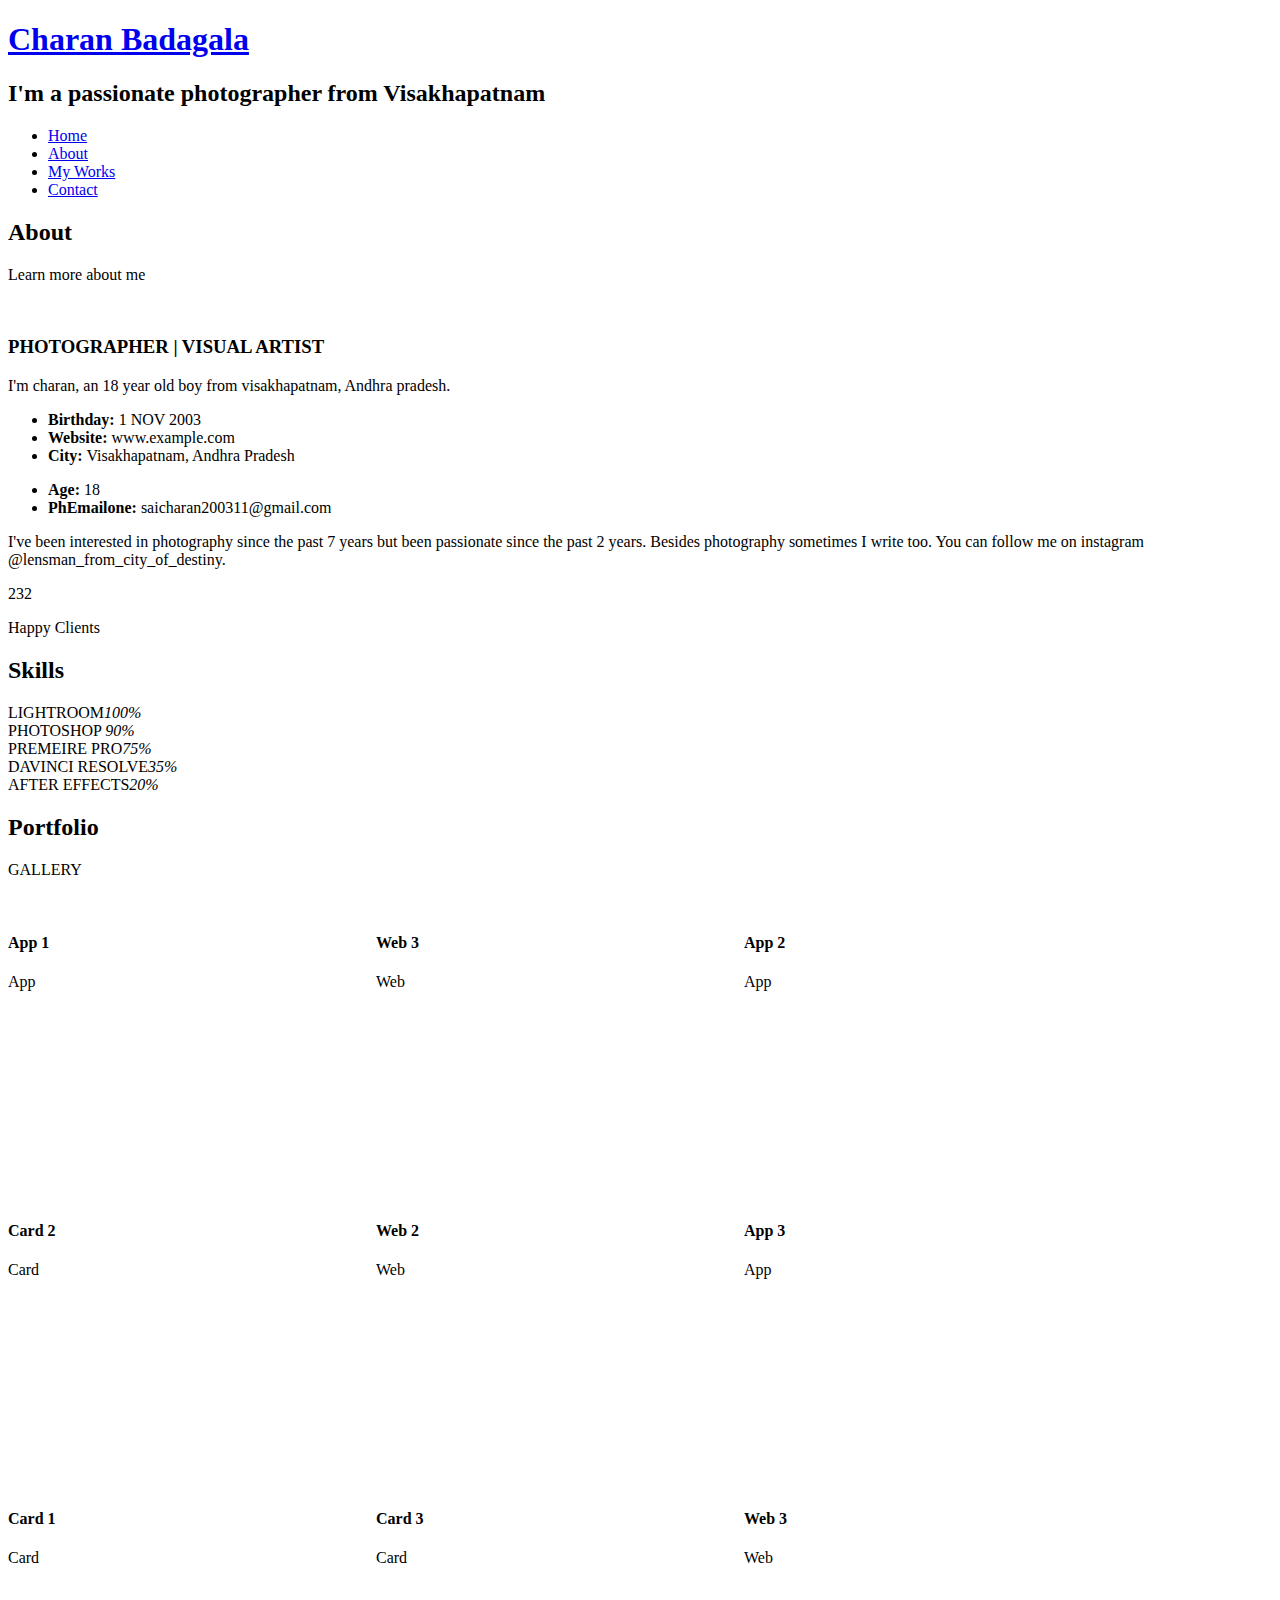
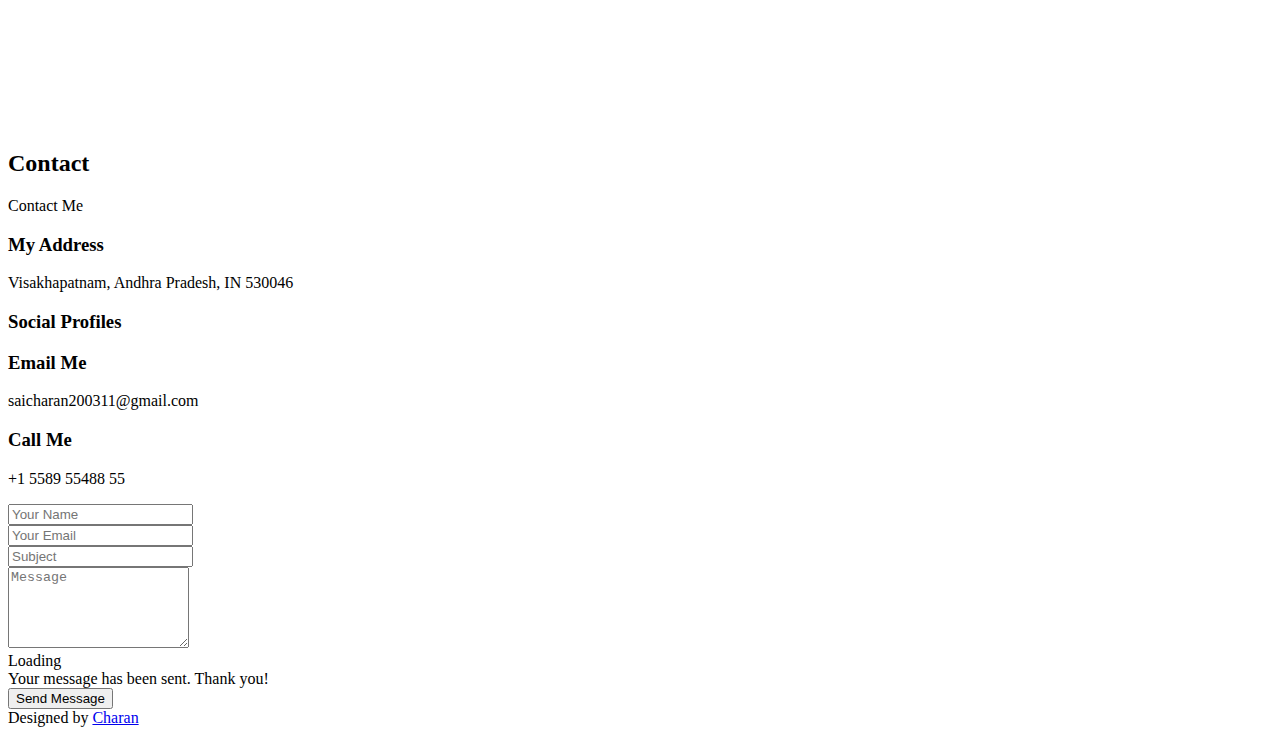
==== Personal Bootstrap Template.html @ 0021ac5c "Add files via upload" ====
<!DOCTYPE html>
<!-- saved from url=(0060)file:///C:/Users/Admin/Pictures/Personal/index.html#services -->
<html lang="en"><head><meta http-equiv="Content-Type" content="text/html; charset=UTF-8">
  
  <meta content="width=device-width, initial-scale=1.0" name="viewport">

  <title>Personal Bootstrap Template</title>
  <meta content="" name="description">
  <meta content="" name="keywords">

  <!-- Favicons -->
  <link href="file:///C:/Users/Admin/Pictures/Personal/assets/img/favicon.png" rel="icon">
  <link href="file:///C:/Users/Admin/Pictures/Personal/assets/img/apple-touch-icon.png" rel="apple-touch-icon">

  <!-- Google Fonts -->
  <link href="./Personal Bootstrap Template_files/css" rel="stylesheet">

  <!-- Vendor CSS Files -->
  <link href="./Personal Bootstrap Template_files/bootstrap.min.css" rel="stylesheet">
  <link href="./Personal Bootstrap Template_files/bootstrap-icons.css" rel="stylesheet">
  <link href="./Personal Bootstrap Template_files/boxicons.min.css" rel="stylesheet">
  <link href="./Personal Bootstrap Template_files/glightbox.min.css" rel="stylesheet">
  <link href="./Personal Bootstrap Template_files/remixicon.css" rel="stylesheet">
  <link href="./Personal Bootstrap Template_files/swiper-bundle.min.css" rel="stylesheet">

  <!-- Template Main CSS File -->
  <link href="./Personal Bootstrap Template_files/style.css" rel="stylesheet">

  <!-- =======================================================
  * Template Name: Personal - v4.6.0
  * Template URL: https://bootstrapmade.com/personal-free-resume-bootstrap-template/
  * Author: BootstrapMade.com
  * License: https://bootstrapmade.com/license/
  ======================================================== -->
</head>

<body>

  <!-- ======= Header ======= -->
  <header id="header" class="">
    <div class="container">

      <h1><a href="file:///C:/Users/Admin/Pictures/Personal/index.html">Charan Badagala</a></h1>
      <!-- Uncomment below if you prefer to use an image logo -->
      <!-- <a href="index.html" class="mr-auto"><img src="assets/img/logo.png" alt="" class="img-fluid"></a> -->
      <h2>I'm a passionate <span>photographer</span> from Visakhapatnam</h2>

      <nav id="navbar" class="navbar">
        <ul>
          <li><a class="nav-link active" href="file:///C:/Users/Admin/Pictures/Personal/index.html#header">Home</a></li>
          <li><a class="nav-link" href="file:///C:/Users/Admin/Pictures/Personal/index.html#about">About</a></li>
          
          
          <li><a class="nav-link" href="file:///C:/Users/Admin/Pictures/Personal/index.html#portfolio">My Works</a></li>
          <li><a class="nav-link" href="file:///C:/Users/Admin/Pictures/Personal/index.html#contact">Contact</a></li>
        </ul>
        <i class="bi mobile-nav-toggle bi-list"></i>
      </nav><!-- .navbar -->

      <div class="social-links">
        <a href="file:///C:/Users/Admin/Pictures/Personal/index.html#" class="twitter"><i class="bi bi-twitter"></i></a>
        <a href="file:///C:/Users/Admin/Pictures/Personal/index.html#" class="facebook"><i class="bi bi-facebook"></i></a>
        <a href="file:///C:/Users/Admin/Pictures/Personal/index.html#" class="instagram"><i class="bi bi-instagram"></i></a>
        <a href="file:///C:/Users/Admin/Pictures/Personal/index.html#" class="linkedin"><i class="bi bi-linkedin"></i></a>
      </div>

    </div>
  </header><!-- End Header -->

  <!-- ======= About Section ======= -->
  <section id="about" class="about">

    <!-- ======= About Me ======= -->
    <div class="about-me container">

      <div class="section-title">
        <h2>About</h2>
        <p>Learn more about me</p>
      </div>

      <div class="row">
        <div class="col-lg-4" data-aos="fade-right">
          <img src="./Personal Bootstrap Template_files/me.jpg" class="img-fluid" alt="">
        </div>
        <div class="col-lg-8 pt-4 pt-lg-0 content" data-aos="fade-left">
          <h3>PHOTOGRAPHER | VISUAL ARTIST</h3>
          <p class="fst-italic">I'm charan, an 18 year old boy from visakhapatnam, Andhra pradesh.</p>
          <div class="row">
            <div class="col-lg-6">
              <ul>
                <li><i class="bi bi-chevron-right"></i> <strong>Birthday:</strong> <span>1 NOV 2003</span></li>
                <li><i class="bi bi-chevron-right"></i> <strong>Website:</strong> <span>www.example.com</span></li>
                
                <li><i class="bi bi-chevron-right"></i> <strong>City:</strong> <span>Visakhapatnam, Andhra Pradesh</span></li>
              </ul>
            </div>
            <div class="col-lg-6">
              <ul>
                <li><i class="bi bi-chevron-right"></i> <strong>Age:</strong> <span>18</span></li>
                
                <li><i class="bi bi-chevron-right"></i> <strong>PhEmailone:</strong> <span>saicharan200311@gmail.com</span></li>
                
              </ul>
            </div>
          </div>
          <p>I've been interested in photography since the past 7 years but been passionate since the past 2 years. Besides photography sometimes I write too. You can follow me on instagram @lensman_from_city_of_destiny.</p>
        </div>
      </div>

    </div><!-- End About Me -->

    <!-- ======= Counts ======= -->
    <div class="counts container">

      <div class="row">

        <div class="col-lg-3 col-md-6">
          <div class="count-box">
            <i class="bi bi-emoji-smile"></i>
            <span data-purecounter-start="0" data-purecounter-end="232" data-purecounter-duration="0" class="purecounter">232</span>
            <p>Happy Clients</p>
          </div>
        </div>

        

        

        

      </div>

    </div><!-- End Counts -->

    <!-- ======= Skills  ======= -->
    <div class="skills container">

      <div class="section-title">
        <h2>Skills</h2>
      </div>

      <div class="row skills-content">

        <div class="col-lg-6">

          <div class="progress">
            <span class="skill">LIGHTROOM<i class="val">100%</i></span>
            <div class="progress-bar-wrap">
              <div class="progress-bar" role="progressbar" aria-valuenow="100" aria-valuemin="0" aria-valuemax="100" style="width: 100%;"></div>
            </div>
          </div>

          <div class="progress">
            <span class="skill">PHOTOSHOP <i class="val">90%</i></span>
            <div class="progress-bar-wrap">
              <div class="progress-bar" role="progressbar" aria-valuenow="90" aria-valuemin="0" aria-valuemax="100" style="width: 90%;"></div>
            </div>
          </div>

          <div class="progress">
            <span class="skill">PREMEIRE PRO<i class="val">75%</i></span>
            <div class="progress-bar-wrap">
              <div class="progress-bar" role="progressbar" aria-valuenow="75" aria-valuemin="0" aria-valuemax="100" style="width: 75%;"></div>
            </div>
          </div>

        </div>

        <div class="col-lg-6">

          

          <div class="progress">
            <span class="skill">DAVINCI RESOLVE<i class="val">35%</i></span>
            <div class="progress-bar-wrap">
              <div class="progress-bar" role="progressbar" aria-valuenow="90" aria-valuemin="0" aria-valuemax="100" style="width: 90%;"></div>
            </div>
          </div>

          <div class="progress">
            <span class="skill">AFTER EFFECTS<i class="val">20%</i></span>
            <div class="progress-bar-wrap">
              <div class="progress-bar" role="progressbar" aria-valuenow="55" aria-valuemin="0" aria-valuemax="100" style="width: 55%;"></div>
            </div>
          </div>

        </div>

      </div>

    </div><!-- End Skills -->

    <!-- ======= Interests ======= -->
    <!-- End Interests -->

    <!-- ======= Testimonials ======= -->
    <!-- End Testimonials  -->

  </section><!-- End About Section -->

  <!-- ======= Resume Section ======= -->
  <!-- End Resume Section -->

  <!-- ======= Services Section ======= -->
  <!-- End Services Section -->

  <!-- ======= Portfolio Section ======= -->
  <section id="portfolio" class="portfolio">
    <div class="container">

      <div class="section-title">
        <h2>Portfolio</h2>
        <p>GALLERY</p>
      </div>

      <div class="row">
        <div class="col-lg-12 d-flex justify-content-center">
          <ul id="portfolio-flters">
            
            
            
            
          </ul>
        </div>
      </div>

      <div class="row portfolio-container" style="position: relative; height: 835.344px;">

        <div class="col-lg-4 col-md-6 portfolio-item filter-app" style="position: absolute; left: 0px; top: 0px;">
          <div class="portfolio-wrap">
            <img src="./Personal Bootstrap Template_files/portfolio-1.jpg" class="img-fluid" alt="">
            <div class="portfolio-info">
              <h4>App 1</h4>
              <p>App</p>
              <div class="portfolio-links">
                <a href="./Personal Bootstrap Template_files/portfolio-1.jpg" data-gallery="portfolioGallery" class="portfolio-lightbox" title="App 1"><i class="bx bx-plus"></i></a>
                <a href="file:///C:/Users/Admin/Pictures/Personal/portfolio-details.html" data-gallery="portfolioDetailsGallery" data-glightbox="type: external" class="portfolio-details-lightbox" title="Portfolio Details"><i class="bx bx-link"></i></a>
              </div>
            </div>
          </div>
        </div>

        <div class="col-lg-4 col-md-6 portfolio-item filter-web" style="position: absolute; left: 368px; top: 0px;">
          <div class="portfolio-wrap">
            <img src="./Personal Bootstrap Template_files/portfolio-2.jpg" class="img-fluid" alt="">
            <div class="portfolio-info">
              <h4>Web 3</h4>
              <p>Web</p>
              <div class="portfolio-links">
                <a href="./Personal Bootstrap Template_files/portfolio-2.jpg" data-gallery="portfolioGallery" class="portfolio-lightbox" title="Web 3"><i class="bx bx-plus"></i></a>
                <a href="file:///C:/Users/Admin/Pictures/Personal/portfolio-details.html" data-gallery="portfolioDetailsGallery" data-glightbox="type: external" class="portfolio-details-lightbox" title="Portfolio Details"><i class="bx bx-link"></i></a>
              </div>
            </div>
          </div>
        </div>

        <div class="col-lg-4 col-md-6 portfolio-item filter-app" style="position: absolute; left: 736px; top: 0px;">
          <div class="portfolio-wrap">
            <img src="./Personal Bootstrap Template_files/portfolio-3.jpg" class="img-fluid" alt="">
            <div class="portfolio-info">
              <h4>App 2</h4>
              <p>App</p>
              <div class="portfolio-links">
                <a href="./Personal Bootstrap Template_files/portfolio-3.jpg" data-gallery="portfolioGallery" class="portfolio-lightbox" title="App 2"><i class="bx bx-plus"></i></a>
                <a href="file:///C:/Users/Admin/Pictures/Personal/portfolio-details.html" data-gallery="portfolioDetailsGallery" data-glightbox="type: external" class="portfolio-details-lightbox" title="Portfolio Details"><i class="bx bx-link"></i></a>
              </div>
            </div>
          </div>
        </div>

        <div class="col-lg-4 col-md-6 portfolio-item filter-card" style="position: absolute; left: 0px; top: 288px;">
          <div class="portfolio-wrap">
            <img src="./Personal Bootstrap Template_files/portfolio-4.jpg" class="img-fluid" alt="">
            <div class="portfolio-info">
              <h4>Card 2</h4>
              <p>Card</p>
              <div class="portfolio-links">
                <a href="./Personal Bootstrap Template_files/portfolio-4.jpg" data-gallery="portfolioGallery" class="portfolio-lightbox" title="Card 2"><i class="bx bx-plus"></i></a>
                <a href="file:///C:/Users/Admin/Pictures/Personal/portfolio-details.html" data-gallery="portfolioDetailsGallery" data-glightbox="type: external" class="portfolio-details-lightbox" title="Portfolio Details"><i class="bx bx-link"></i></a>
              </div>
            </div>
          </div>
        </div>

        <div class="col-lg-4 col-md-6 portfolio-item filter-web" style="position: absolute; left: 368px; top: 288px;">
          <div class="portfolio-wrap">
            <img src="./Personal Bootstrap Template_files/portfolio-5.jpg" class="img-fluid" alt="">
            <div class="portfolio-info">
              <h4>Web 2</h4>
              <p>Web</p>
              <div class="portfolio-links">
                <a href="./Personal Bootstrap Template_files/portfolio-5.jpg" data-gallery="portfolioGallery" class="portfolio-lightbox" title="Web 2"><i class="bx bx-plus"></i></a>
                <a href="file:///C:/Users/Admin/Pictures/Personal/portfolio-details.html" data-gallery="portfolioDetailsGallery" data-glightbox="type: external" class="portfolio-details-lightbox" title="Portfolio Details"><i class="bx bx-link"></i></a>
              </div>
            </div>
          </div>
        </div>

        <div class="col-lg-4 col-md-6 portfolio-item filter-app" style="position: absolute; left: 736px; top: 288px;">
          <div class="portfolio-wrap">
            <img src="./Personal Bootstrap Template_files/portfolio-6.jpg" class="img-fluid" alt="">
            <div class="portfolio-info">
              <h4>App 3</h4>
              <p>App</p>
              <div class="portfolio-links">
                <a href="./Personal Bootstrap Template_files/portfolio-6.jpg" data-gallery="portfolioGallery" class="portfolio-lightbox" title="App 3"><i class="bx bx-plus"></i></a>
                <a href="file:///C:/Users/Admin/Pictures/Personal/portfolio-details.html" data-gallery="portfolioDetailsGallery" data-glightbox="type: external" class="portfolio-details-lightbox" title="Portfolio Details"><i class="bx bx-link"></i></a>
              </div>
            </div>
          </div>
        </div>

        <div class="col-lg-4 col-md-6 portfolio-item filter-card" style="position: absolute; left: 0px; top: 576.016px;">
          <div class="portfolio-wrap">
            <img src="./Personal Bootstrap Template_files/portfolio-7.jpg" class="img-fluid" alt="">
            <div class="portfolio-info">
              <h4>Card 1</h4>
              <p>Card</p>
              <div class="portfolio-links">
                <a href="./Personal Bootstrap Template_files/portfolio-7.jpg" data-gallery="portfolioGallery" class="portfolio-lightbox" title="Card 1"><i class="bx bx-plus"></i></a>
                <a href="file:///C:/Users/Admin/Pictures/Personal/portfolio-details.html" data-gallery="portfolioDetailsGallery" data-glightbox="type: external" class="portfolio-details-lightbox" title="Portfolio Details"><i class="bx bx-link"></i></a>
              </div>
            </div>
          </div>
        </div>

        <div class="col-lg-4 col-md-6 portfolio-item filter-card" style="position: absolute; left: 368px; top: 576.016px;">
          <div class="portfolio-wrap">
            <img src="./Personal Bootstrap Template_files/portfolio-8.jpg" class="img-fluid" alt="">
            <div class="portfolio-info">
              <h4>Card 3</h4>
              <p>Card</p>
              <div class="portfolio-links">
                <a href="./Personal Bootstrap Template_files/portfolio-8.jpg" data-gallery="portfolioGallery" class="portfolio-lightbox" title="Card 3"><i class="bx bx-plus"></i></a>
                <a href="file:///C:/Users/Admin/Pictures/Personal/portfolio-details.html" data-gallery="portfolioDetailsGallery" data-glightbox="type: external" class="portfolio-details-lightbox" title="Portfolio Details"><i class="bx bx-link"></i></a>
              </div>
            </div>
          </div>
        </div>

        <div class="col-lg-4 col-md-6 portfolio-item filter-web" style="position: absolute; left: 736px; top: 576.016px;">
          <div class="portfolio-wrap">
            <img src="./Personal Bootstrap Template_files/portfolio-9.jpg" class="img-fluid" alt="">
            <div class="portfolio-info">
              <h4>Web 3</h4>
              <p>Web</p>
              <div class="portfolio-links">
                <a href="./Personal Bootstrap Template_files/portfolio-9.jpg" data-gallery="portfolioGallery" class="portfolio-lightbox" title="Web 3"><i class="bx bx-plus"></i></a>
                <a href="file:///C:/Users/Admin/Pictures/Personal/portfolio-details.html" data-gallery="portfolioDetailsGallery" data-glightbox="type: external" class="portfolio-details-lightbox" title="Portfolio Details"><i class="bx bx-link"></i></a>
              </div>
            </div>
          </div>
        </div>

      </div>

    </div>
  </section><!-- End Portfolio Section -->

  <!-- ======= Contact Section ======= -->
  <section id="contact" class="contact">
    <div class="container">

      <div class="section-title">
        <h2>Contact</h2>
        <p>Contact Me</p>
      </div>

      <div class="row mt-2">

        <div class="col-md-6 d-flex align-items-stretch">
          <div class="info-box">
            <i class="bx bx-map"></i>
            <h3>My Address</h3>
            <p>Visakhapatnam, Andhra Pradesh, IN 530046</p>
          </div>
        </div>

        <div class="col-md-6 mt-4 mt-md-0 d-flex align-items-stretch">
          <div class="info-box">
            <i class="bx bx-share-alt"></i>
            <h3>Social Profiles</h3>
            <div class="social-links">
              <a href="file:///C:/Users/Admin/Pictures/Personal/index.html#" class="twitter"><i class="bi bi-twitter"></i></a>
              <a href="file:///C:/Users/Admin/Pictures/Personal/index.html#" class="facebook"><i class="bi bi-facebook"></i></a>
              <a href="file:///C:/Users/Admin/Pictures/Personal/index.html#" class="instagram"><i class="bi bi-instagram"></i></a>
              <a href="file:///C:/Users/Admin/Pictures/Personal/index.html#" class="google-plus"><i class="bi bi-skype"></i></a>
              <a href="file:///C:/Users/Admin/Pictures/Personal/index.html#" class="linkedin"><i class="bi bi-linkedin"></i></a>
            </div>
          </div>
        </div>

        <div class="col-md-6 mt-4 d-flex align-items-stretch">
          <div class="info-box">
            <i class="bx bx-envelope"></i>
            <h3>Email Me</h3>
            <p>saicharan200311@gmail.com</p>
          </div>
        </div>
        <div class="col-md-6 mt-4 d-flex align-items-stretch">
          <div class="info-box">
            <i class="bx bx-phone-call"></i>
            <h3>Call Me</h3>
            <p>+1 5589 55488 55</p>
          </div>
        </div>
      </div>

      <form action="file:///C:/Users/Admin/Pictures/Personal/forms/contact.php" method="post" role="form" class="php-email-form mt-4">
        <div class="row">
          <div class="col-md-6 form-group">
            <input type="text" name="name" class="form-control" id="name" placeholder="Your Name" required="">
          </div>
          <div class="col-md-6 form-group mt-3 mt-md-0">
            <input type="email" class="form-control" name="email" id="email" placeholder="Your Email" required="">
          </div>
        </div>
        <div class="form-group mt-3">
          <input type="text" class="form-control" name="subject" id="subject" placeholder="Subject" required="">
        </div>
        <div class="form-group mt-3">
          <textarea class="form-control" name="message" rows="5" placeholder="Message" required=""></textarea>
        </div>
        <div class="my-3">
          <div class="loading">Loading</div>
          <div class="error-message"></div>
          <div class="sent-message">Your message has been sent. Thank you!</div>
        </div>
        <div class="text-center"><button type="submit">Send Message</button></div>
      </form>

    </div>
  </section><!-- End Contact Section -->

  <div class="credits">
    <!-- All the links in the footer should remain intact. -->
    <!-- You can delete the links only if you purchased the pro version. -->
    <!-- Licensing information: https://bootstrapmade.com/license/ -->
    <!-- Purchase the pro version with working PHP/AJAX contact form: https://bootstrapmade.com/personal-free-resume-bootstrap-template/ -->
    Designed by <a href="https://bootstrapmade.com/"> Charan</a>
  </div>

  <!-- Vendor JS Files -->
  <script src="./Personal Bootstrap Template_files/bootstrap.bundle.min.js.download"></script>
  <script src="./Personal Bootstrap Template_files/glightbox.min.js.download"></script>
  <script src="./Personal Bootstrap Template_files/isotope.pkgd.min.js.download"></script>
  <script src="./Personal Bootstrap Template_files/validate.js.download"></script>
  <script src="./Personal Bootstrap Template_files/purecounter.js.download"></script>
  <script src="./Personal Bootstrap Template_files/swiper-bundle.min.js.download"></script>
  <script src="./Personal Bootstrap Template_files/noframework.waypoints.js.download"></script>

  <!-- Template Main JS File -->
  <script src="./Personal Bootstrap Template_files/main.js.download"></script>



</body></html>
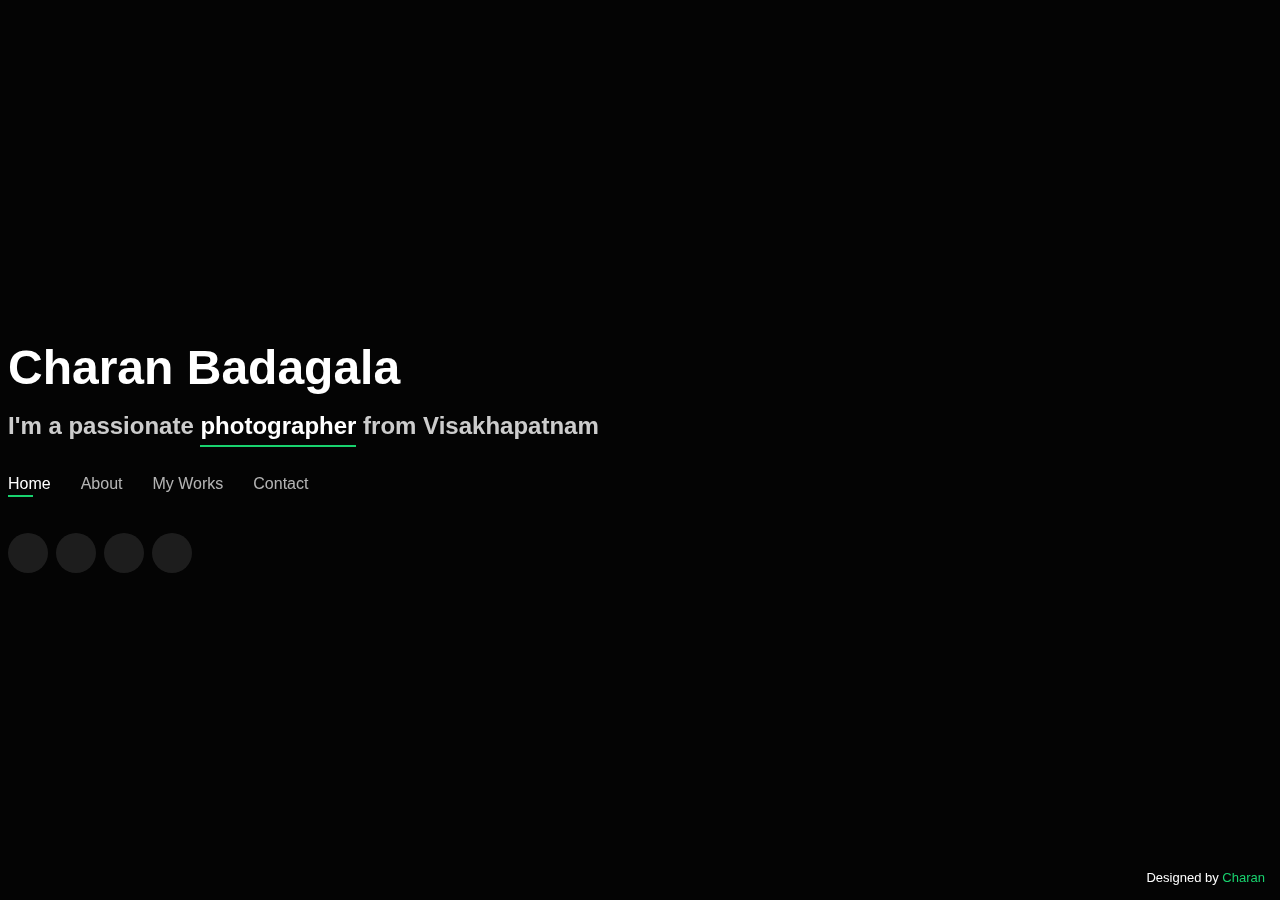
==== commit bd2048a6: "Update Personal Bootstrap Template.html" ====
--- a/Personal Bootstrap Template.html
+++ b/Personal Bootstrap Template.html
@@ -24,7 +24,7 @@
   <link href="./Personal Bootstrap Template_files/swiper-bundle.min.css" rel="stylesheet">
 
   <!-- Template Main CSS File -->
-  <link href="./Personal Bootstrap Template_files/style.css" rel="stylesheet">
+  <link href="./style.css" rel="stylesheet">
 
   <!-- =======================================================
   * Template Name: Personal - v4.6.0
@@ -454,4 +454,4 @@
 
 
 
-</body></html>+</body></html>
--- a/style.css
+++ b/style.css
@@ -0,0 +1,1034 @@
+/**
+* Template Name: Personal - v4.6.0
+* Template URL: https://bootstrapmade.com/personal-free-resume-bootstrap-template/
+* Author: BootstrapMade.com
+* License: https://bootstrapmade.com/license/
+*/
+
+/*--------------------------------------------------------------
+# General
+--------------------------------------------------------------*/
+body {
+  font-family: "Open Sans", sans-serif;
+  background-color: #040404;
+  color: #fff;
+  position: relative;
+  background: transparent;
+}
+body::before {
+  content: "";
+  position: fixed;
+  background: #040404 url("../assets/img/bg.jpg") top right no-repeat;
+  background-size: cover;
+  left: 0;
+  right: 0;
+  top: 0;
+  height: 100vh;
+  z-index: -1;
+}
+@media (min-width: 1024px) {
+  body::before {
+    background-attachment: fixed;
+  }
+}
+
+a {
+  color: #18d26e;
+  text-decoration: none;
+}
+
+a:hover {
+  color: #35e888;
+  text-decoration: none;
+}
+
+h1, h2, h3, h4, h5, h6 {
+  font-family: "Raleway", sans-serif;
+}
+
+/*--------------------------------------------------------------
+# Header
+--------------------------------------------------------------*/
+#header {
+  transition: ease-in-out 0.3s;
+  position: relative;
+  height: 100vh;
+  display: flex;
+  align-items: center;
+  z-index: 997;
+  overflow-y: auto;
+}
+#header * {
+  transition: ease-in-out 0.3s;
+}
+#header h1 {
+  font-size: 48px;
+  margin: 0;
+  padding: 0;
+  line-height: 1;
+  font-weight: 700;
+  font-family: "Poppins", sans-serif;
+}
+#header h1 a, #header h1 a:hover {
+  color: #fff;
+  line-height: 1;
+  display: inline-block;
+}
+#header h2 {
+  font-size: 24px;
+  margin-top: 20px;
+  color: rgba(255, 255, 255, 0.8);
+}
+#header h2 span {
+  color: #fff;
+  border-bottom: 2px solid #18d26e;
+  padding-bottom: 6px;
+}
+#header img {
+  padding: 0;
+  margin: 0;
+}
+#header .social-links {
+  margin-top: 40px;
+  display: flex;
+}
+#header .social-links a {
+  font-size: 16px;
+  display: flex;
+  justify-content: center;
+  align-items: center;
+  background: rgba(255, 255, 255, 0.1);
+  color: #fff;
+  line-height: 1;
+  margin-right: 8px;
+  border-radius: 50%;
+  width: 40px;
+  height: 40px;
+}
+#header .social-links a:hover {
+  background: #18d26e;
+}
+@media (max-width: 992px) {
+  #header h1 {
+    font-size: 36px;
+  }
+  #header h2 {
+    font-size: 20px;
+    line-height: 30px;
+  }
+  #header .social-links {
+    margin-top: 15px;
+  }
+  #header .container {
+    display: flex;
+    flex-direction: column;
+    align-items: center;
+  }
+}
+
+/* Header Top */
+#header.header-top {
+  height: 80px;
+  position: fixed;
+  left: 0;
+  top: 0;
+  right: 0;
+  background: rgba(0, 0, 0, 0.9);
+}
+#header.header-top .social-links, #header.header-top h2 {
+  display: none;
+}
+#header.header-top h1 {
+  margin-right: auto;
+  font-size: 36px;
+}
+#header.header-top .container {
+  display: flex;
+  align-items: center;
+}
+#header.header-top .navbar {
+  margin: 0;
+}
+@media (max-width: 768px) {
+  #header.header-top {
+    height: 60px;
+  }
+  #header.header-top h1 {
+    font-size: 26px;
+  }
+}
+
+/*--------------------------------------------------------------
+# Navigation Menu
+--------------------------------------------------------------*/
+/**
+* Desktop Navigation 
+*/
+.navbar {
+  padding: 0;
+  margin-top: 35px;
+}
+.navbar ul {
+  margin: 0;
+  padding: 0;
+  display: flex;
+  list-style: none;
+  align-items: center;
+}
+.navbar li {
+  position: relative;
+}
+.navbar li + li {
+  margin-left: 30px;
+}
+.navbar a, .navbar a:focus {
+  display: flex;
+  align-items: center;
+  justify-content: space-between;
+  padding: 0;
+  font-family: "Poppins", sans-serif;
+  font-size: 16px;
+  font-weight: 400;
+  color: rgba(255, 255, 255, 0.7);
+  white-space: nowrap;
+  transition: 0.3s;
+}
+.navbar a i, .navbar a:focus i {
+  font-size: 12px;
+  line-height: 0;
+  margin-left: 5px;
+}
+.navbar a:before {
+  content: "";
+  position: absolute;
+  width: 0;
+  height: 2px;
+  bottom: -4px;
+  left: 0;
+  background-color: #18d26e;
+  visibility: hidden;
+  width: 0px;
+  transition: all 0.3s ease-in-out 0s;
+}
+.navbar a:hover:before, .navbar li:hover > a:before, .navbar .active:before {
+  visibility: visible;
+  width: 25px;
+}
+.navbar a:hover, .navbar .active, .navbar .active:focus, .navbar li:hover > a {
+  color: #fff;
+}
+
+/**
+* Mobile Navigation 
+*/
+.mobile-nav-toggle {
+  color: #fff;
+  font-size: 28px;
+  cursor: pointer;
+  display: none;
+  line-height: 0;
+  transition: 0.5s;
+  position: fixed;
+  right: 15px;
+  top: 15px;
+}
+
+@media (max-width: 991px) {
+  .mobile-nav-toggle {
+    display: block;
+  }
+
+  .navbar ul {
+    display: none;
+  }
+}
+.navbar-mobile {
+  position: fixed;
+  overflow: hidden;
+  top: 0;
+  right: 0;
+  left: 0;
+  bottom: 0;
+  background: rgba(0, 0, 0, 0.9);
+  transition: 0.3s;
+  z-index: 999;
+  margin-top: 0;
+}
+.navbar-mobile .mobile-nav-toggle {
+  position: absolute;
+  top: 15px;
+  right: 15px;
+}
+.navbar-mobile ul {
+  display: block;
+  position: absolute;
+  top: 55px;
+  right: 15px;
+  bottom: 45px;
+  left: 15px;
+  padding: 10px 0;
+  overflow-y: auto;
+  transition: 0.3s;
+  border: 2px solid rgba(255, 255, 255, 0.2);
+}
+.navbar-mobile li {
+  padding: 12px 20px;
+}
+.navbar-mobile li + li {
+  margin: 0;
+}
+.navbar-mobile a, .navbar-mobile a:focus {
+  font-size: 16px;
+  position: relative;
+}
+
+/*--------------------------------------------------------------
+# Sections General
+--------------------------------------------------------------*/
+section {
+  overflow: hidden;
+  position: absolute;
+  width: 100%;
+  top: 140px;
+  bottom: 100%;
+  opacity: 0;
+  transition: ease-in-out 0.4s;
+  z-index: 2;
+}
+section.section-show {
+  top: 100px;
+  bottom: auto;
+  opacity: 1;
+  padding-bottom: 45px;
+}
+section .container {
+  background: rgba(0, 0, 0, 0.9);
+  padding: 30px;
+}
+@media (max-width: 768px) {
+  section {
+    top: 120px;
+  }
+  section.section-show {
+    top: 80px;
+  }
+}
+
+.section-title h2 {
+  font-size: 14px;
+  font-weight: 500;
+  padding: 0;
+  line-height: 1px;
+  margin: 0 0 20px 0;
+  letter-spacing: 2px;
+  text-transform: uppercase;
+  color: #aaaaaa;
+  font-family: "Poppins", sans-serif;
+}
+.section-title h2::after {
+  content: "";
+  width: 120px;
+  height: 1px;
+  display: inline-block;
+  background: #4ceb95;
+  margin: 4px 10px;
+}
+.section-title p {
+  margin: 0;
+  margin: -15px 0 15px 0;
+  font-size: 36px;
+  font-weight: 700;
+  text-transform: uppercase;
+  font-family: "Poppins", sans-serif;
+  color: #fff;
+}
+
+/*--------------------------------------------------------------
+# About
+--------------------------------------------------------------*/
+.about-me .content h3 {
+  font-weight: 700;
+  font-size: 26px;
+  color: #18d26e;
+}
+.about-me .content ul {
+  list-style: none;
+  padding: 0;
+}
+.about-me .content ul li {
+  margin-bottom: 20px;
+  display: flex;
+  align-items: center;
+}
+.about-me .content ul strong {
+  margin-right: 10px;
+}
+.about-me .content ul i {
+  font-size: 16px;
+  margin-right: 5px;
+  color: #18d26e;
+  line-height: 0;
+}
+.about-me .content p:last-child {
+  margin-bottom: 0;
+}
+
+/*--------------------------------------------------------------
+# Counts
+--------------------------------------------------------------*/
+.counts {
+  padding: 70px 0 60px;
+}
+.counts .count-box {
+  padding: 30px 30px 25px 30px;
+  width: 100%;
+  position: relative;
+  text-align: center;
+  background: rgba(255, 255, 255, 0.08);
+}
+.counts .count-box i {
+  position: absolute;
+  top: -25px;
+  left: 50%;
+  transform: translateX(-50%);
+  font-size: 24px;
+  background: rgba(255, 255, 255, 0.1);
+  padding: 12px;
+  color: #18d26e;
+  border-radius: 50px;
+  line-height: 0;
+}
+.counts .count-box span {
+  font-size: 36px;
+  display: block;
+  font-weight: 600;
+  color: #fff;
+}
+.counts .count-box p {
+  padding: 0;
+  margin: 0;
+  font-family: "Raleway", sans-serif;
+  font-size: 14px;
+}
+
+/*--------------------------------------------------------------
+# Skills
+--------------------------------------------------------------*/
+.skills .progress {
+  height: 60px;
+  display: block;
+  background: none;
+  border-radius: 0;
+}
+.skills .progress .skill {
+  padding: 10px 0;
+  margin: 0;
+  text-transform: uppercase;
+  display: block;
+  font-weight: 600;
+  font-family: "Poppins", sans-serif;
+  color: #fff;
+}
+.skills .progress .skill .val {
+  float: right;
+  font-style: normal;
+}
+.skills .progress-bar-wrap {
+  background: rgba(255, 255, 255, 0.2);
+}
+.skills .progress-bar {
+  width: 1px;
+  height: 10px;
+  transition: 0.9s;
+  background-color: #18d26e;
+}
+
+/*--------------------------------------------------------------
+# Interests
+--------------------------------------------------------------*/
+.interests .icon-box {
+  display: flex;
+  align-items: center;
+  padding: 20px;
+  background: rgba(255, 255, 255, 0.08);
+  transition: ease-in-out 0.3s;
+}
+.interests .icon-box i {
+  font-size: 32px;
+  padding-right: 10px;
+  line-height: 1;
+}
+.interests .icon-box h3 {
+  font-weight: 700;
+  margin: 0;
+  padding: 0;
+  line-height: 1;
+  font-size: 16px;
+  color: #fff;
+}
+.interests .icon-box:hover {
+  background: rgba(255, 255, 255, 0.12);
+}
+
+/*--------------------------------------------------------------
+# Testimonials
+--------------------------------------------------------------*/
+.testimonials .testimonials-carousel, .testimonials .testimonials-slider {
+  overflow: hidden;
+}
+.testimonials .testimonial-item {
+  box-sizing: content-box;
+  min-height: 320px;
+}
+.testimonials .testimonial-item .testimonial-img {
+  width: 90px;
+  border-radius: 50%;
+  margin: -40px 0 0 40px;
+  position: relative;
+  z-index: 2;
+  border: 6px solid rgba(255, 255, 255, 0.12);
+}
+.testimonials .testimonial-item h3 {
+  font-size: 18px;
+  font-weight: bold;
+  margin: 10px 0 5px 45px;
+  color: #fff;
+}
+.testimonials .testimonial-item h4 {
+  font-size: 14px;
+  color: #999;
+  margin: 0 0 0 45px;
+}
+.testimonials .testimonial-item .quote-icon-left, .testimonials .testimonial-item .quote-icon-right {
+  color: rgba(255, 255, 255, 0.25);
+  font-size: 26px;
+}
+.testimonials .testimonial-item .quote-icon-left {
+  display: inline-block;
+  left: -5px;
+  position: relative;
+}
+.testimonials .testimonial-item .quote-icon-right {
+  display: inline-block;
+  right: -5px;
+  position: relative;
+  top: 10px;
+}
+.testimonials .testimonial-item p {
+  font-style: italic;
+  margin: 0 15px 0 15px;
+  padding: 20px 20px 60px 20px;
+  background: rgba(255, 255, 255, 0.1);
+  position: relative;
+  border-radius: 6px;
+  position: relative;
+  z-index: 1;
+}
+.testimonials .swiper-pagination {
+  margin-top: 20px;
+  position: relative;
+}
+.testimonials .swiper-pagination .swiper-pagination-bullet {
+  width: 12px;
+  height: 12px;
+  opacity: 1;
+  background-color: rgba(255, 255, 255, 0.3);
+}
+.testimonials .swiper-pagination .swiper-pagination-bullet-active {
+  background-color: #18d26e;
+}
+
+/*--------------------------------------------------------------
+# Resume
+--------------------------------------------------------------*/
+.resume .resume-title {
+  font-size: 26px;
+  font-weight: 700;
+  margin-top: 20px;
+  margin-bottom: 20px;
+  color: #fff;
+}
+.resume .resume-item {
+  padding: 0 0 20px 20px;
+  margin-top: -2px;
+  border-left: 2px solid rgba(255, 255, 255, 0.2);
+  position: relative;
+}
+.resume .resume-item h4 {
+  line-height: 18px;
+  font-size: 18px;
+  font-weight: 600;
+  text-transform: uppercase;
+  font-family: "Poppins", sans-serif;
+  color: #18d26e;
+  margin-bottom: 10px;
+}
+.resume .resume-item h5 {
+  font-size: 16px;
+  background: rgba(255, 255, 255, 0.15);
+  padding: 5px 15px;
+  display: inline-block;
+  font-weight: 600;
+  margin-bottom: 10px;
+}
+.resume .resume-item ul {
+  padding-left: 20px;
+}
+.resume .resume-item ul li {
+  padding-bottom: 10px;
+}
+.resume .resume-item:last-child {
+  padding-bottom: 0;
+}
+.resume .resume-item::before {
+  content: "";
+  position: absolute;
+  width: 16px;
+  height: 16px;
+  border-radius: 50px;
+  left: -9px;
+  top: 0;
+  background: #18d26e;
+  border: 2px solid #18d26e;
+}
+
+/*--------------------------------------------------------------
+# Services
+--------------------------------------------------------------*/
+.services .icon-box {
+  text-align: center;
+  background: rgba(204, 204, 204, 0.1);
+  padding: 80px 20px;
+  transition: all ease-in-out 0.3s;
+}
+.services .icon-box .icon {
+  margin: 0 auto;
+  width: 64px;
+  height: 64px;
+  background: #18d26e;
+  border-radius: 5px;
+  transition: all 0.3s ease-out 0s;
+  display: flex;
+  align-items: center;
+  justify-content: center;
+  margin-bottom: 20px;
+  transform-style: preserve-3d;
+}
+.services .icon-box .icon i {
+  color: #fff;
+  font-size: 28px;
+}
+.services .icon-box .icon::before {
+  position: absolute;
+  content: "";
+  left: -8px;
+  top: -8px;
+  height: 100%;
+  width: 100%;
+  background: rgba(255, 255, 255, 0.15);
+  border-radius: 5px;
+  transition: all 0.3s ease-out 0s;
+  transform: translateZ(-1px);
+}
+.services .icon-box h4 {
+  font-weight: 700;
+  margin-bottom: 15px;
+  font-size: 24px;
+}
+.services .icon-box h4 a {
+  color: #fff;
+}
+.services .icon-box p {
+  line-height: 24px;
+  font-size: 14px;
+  margin-bottom: 0;
+}
+.services .icon-box:hover {
+  background: #18d26e;
+  border-color: #18d26e;
+}
+.services .icon-box:hover .icon {
+  background: #fff;
+}
+.services .icon-box:hover .icon i {
+  color: #18d26e;
+}
+.services .icon-box:hover .icon::before {
+  background: #35e888;
+}
+.services .icon-box:hover h4 a, .services .icon-box:hover p {
+  color: #fff;
+}
+
+/*--------------------------------------------------------------
+# Portfolio
+--------------------------------------------------------------*/
+.portfolio .portfolio-item {
+  margin-bottom: 30px;
+}
+.portfolio #portfolio-flters {
+  padding: 0;
+  margin: 0 auto 15px auto;
+  list-style: none;
+  text-align: center;
+  border-radius: 50px;
+  padding: 2px 15px;
+}
+.portfolio #portfolio-flters li {
+  cursor: pointer;
+  display: inline-block;
+  padding: 8px 16px 10px 16px;
+  font-size: 14px;
+  font-weight: 600;
+  line-height: 1;
+  text-transform: uppercase;
+  color: #fff;
+  background: rgba(255, 255, 255, 0.1);
+  margin: 0 3px 10px 3px;
+  transition: all 0.3s ease-in-out;
+  border-radius: 4px;
+}
+.portfolio #portfolio-flters li:hover, .portfolio #portfolio-flters li.filter-active {
+  background: #18d26e;
+}
+.portfolio #portfolio-flters li:last-child {
+  margin-right: 0;
+}
+.portfolio .portfolio-wrap {
+  transition: 0.3s;
+  position: relative;
+  overflow: hidden;
+  z-index: 1;
+  background: rgba(0, 0, 0, 0.6);
+}
+.portfolio .portfolio-wrap::before {
+  content: "";
+  background: rgba(0, 0, 0, 0.6);
+  position: absolute;
+  left: 30px;
+  right: 30px;
+  top: 30px;
+  bottom: 30px;
+  transition: all ease-in-out 0.3s;
+  z-index: 2;
+  opacity: 0;
+}
+.portfolio .portfolio-wrap .portfolio-info {
+  opacity: 0;
+  position: absolute;
+  top: 0;
+  left: 0;
+  right: 0;
+  bottom: 0;
+  text-align: center;
+  z-index: 3;
+  transition: all ease-in-out 0.3s;
+  display: flex;
+  flex-direction: column;
+  justify-content: center;
+  align-items: center;
+}
+.portfolio .portfolio-wrap .portfolio-info::before {
+  display: block;
+  content: "";
+  width: 48px;
+  height: 48px;
+  position: absolute;
+  top: 35px;
+  left: 35px;
+  border-top: 3px solid #fff;
+  border-left: 3px solid #fff;
+  transition: all 0.5s ease 0s;
+  z-index: 9994;
+}
+.portfolio .portfolio-wrap .portfolio-info::after {
+  display: block;
+  content: "";
+  width: 48px;
+  height: 48px;
+  position: absolute;
+  bottom: 35px;
+  right: 35px;
+  border-bottom: 3px solid #fff;
+  border-right: 3px solid #fff;
+  transition: all 0.5s ease 0s;
+  z-index: 9994;
+}
+.portfolio .portfolio-wrap .portfolio-info h4 {
+  font-size: 20px;
+  color: #fff;
+  font-weight: 600;
+}
+.portfolio .portfolio-wrap .portfolio-info p {
+  color: #ffffff;
+  font-size: 14px;
+  text-transform: uppercase;
+  padding: 0;
+  margin: 0;
+}
+.portfolio .portfolio-wrap .portfolio-links {
+  text-align: center;
+  z-index: 4;
+}
+.portfolio .portfolio-wrap .portfolio-links a {
+  color: #fff;
+  margin: 0 2px;
+  font-size: 28px;
+  display: inline-block;
+  transition: 0.3s;
+}
+.portfolio .portfolio-wrap .portfolio-links a:hover {
+  color: #63eda3;
+}
+.portfolio .portfolio-wrap:hover::before {
+  top: 0;
+  left: 0;
+  right: 0;
+  bottom: 0;
+  opacity: 1;
+}
+.portfolio .portfolio-wrap:hover .portfolio-info {
+  opacity: 1;
+}
+.portfolio .portfolio-wrap:hover .portfolio-info::before {
+  top: 15px;
+  left: 15px;
+}
+.portfolio .portfolio-wrap:hover .portfolio-info::after {
+  bottom: 15px;
+  right: 15px;
+}
+
+/*--------------------------------------------------------------
+# Portfolio Details
+--------------------------------------------------------------*/
+.portfolio-details {
+  padding-top: 40px;
+  background: rgba(0, 0, 0, 0.8);
+  position: fixed;
+  left: 0;
+  right: 0;
+  top: 0;
+  bottom: 0;
+  overflow-y: auto;
+}
+.portfolio-details .container {
+  padding-top: 20px;
+  padding-bottom: 40px;
+}
+.portfolio-details .portfolio-title {
+  font-size: 26px;
+  font-weight: 700;
+  margin-bottom: 20px;
+}
+.portfolio-details .portfolio-info {
+  padding-top: 45px;
+}
+.portfolio-details .portfolio-info h3 {
+  font-size: 22px;
+  font-weight: 400;
+  margin-bottom: 20px;
+}
+.portfolio-details .portfolio-info ul {
+  list-style: none;
+  padding: 0;
+  font-size: 15px;
+}
+.portfolio-details .portfolio-info ul li + li {
+  margin-top: 10px;
+}
+.portfolio-details .portfolio-info p {
+  font-size: 15px;
+  padding: 15px 0 0 0;
+}
+@media (max-width: 992px) {
+  .portfolio-details .portfolio-info {
+    padding-top: 20px;
+  }
+}
+.portfolio-details .swiper-pagination {
+  margin-top: 20px;
+  position: relative;
+}
+.portfolio-details .swiper-pagination .swiper-pagination-bullet {
+  width: 12px;
+  height: 12px;
+  opacity: 1;
+  background-color: rgba(255, 255, 255, 0.3);
+}
+.portfolio-details .swiper-pagination .swiper-pagination-bullet-active {
+  background-color: #18d26e;
+}
+
+/*--------------------------------------------------------------
+# Contact
+--------------------------------------------------------------*/
+.contact .info-box {
+  color: #444444;
+  padding: 20px;
+  width: 100%;
+  background: rgba(255, 255, 255, 0.08);
+}
+.contact .info-box i.bx {
+  font-size: 24px;
+  color: #18d26e;
+  border-radius: 50%;
+  padding: 14px;
+  float: left;
+  background: rgba(255, 255, 255, 0.1);
+}
+.contact .info-box h3 {
+  font-size: 20px;
+  color: rgba(255, 255, 255, 0.5);
+  font-weight: 700;
+  margin: 10px 0 8px 68px;
+}
+.contact .info-box p {
+  padding: 0;
+  color: #fff;
+  line-height: 24px;
+  font-size: 14px;
+  margin: 0 0 0 68px;
+}
+.contact .info-box .social-links {
+  margin: 5px 0 0 68px;
+  display: flex;
+}
+.contact .info-box .social-links a {
+  font-size: 18px;
+  display: inline-block;
+  color: #fff;
+  line-height: 1;
+  margin-right: 12px;
+  transition: 0.3s;
+}
+.contact .info-box .social-links a:hover {
+  color: #18d26e;
+}
+.contact .php-email-form {
+  padding: 30px;
+  background: rgba(255, 255, 255, 0.08);
+}
+.contact .php-email-form .error-message {
+  display: none;
+  background: rgba(255, 255, 255, 0.08);
+  background: #ed3c0d;
+  text-align: left;
+  padding: 15px;
+  font-weight: 600;
+}
+.contact .php-email-form .error-message br + br {
+  margin-top: 25px;
+}
+.contact .php-email-form .sent-message {
+  display: none;
+  background: rgba(255, 255, 255, 0.08);
+  background: #18d26e;
+  text-align: center;
+  padding: 15px;
+  font-weight: 600;
+}
+.contact .php-email-form .loading {
+  display: none;
+  background: rgba(255, 255, 255, 0.08);
+  text-align: center;
+  padding: 15px;
+}
+.contact .php-email-form .loading:before {
+  content: "";
+  display: inline-block;
+  border-radius: 50%;
+  width: 24px;
+  height: 24px;
+  margin: 0 10px -6px 0;
+  border: 3px solid #18d26e;
+  border-top-color: #eee;
+  -webkit-animation: animate-loading 1s linear infinite;
+  animation: animate-loading 1s linear infinite;
+}
+.contact .php-email-form input, .contact .php-email-form textarea {
+  border-radius: 0;
+  box-shadow: none;
+  font-size: 14px;
+  background: rgba(255, 255, 255, 0.08);
+  border: 0;
+  transition: 0.3s;
+  color: #fff;
+}
+.contact .php-email-form input:focus, .contact .php-email-form textarea:focus {
+  background-color: rgba(255, 255, 255, 0.11);
+}
+.contact .php-email-form input::-webkit-input-placeholder, .contact .php-email-form textarea::-webkit-input-placeholder {
+  color: rgba(255, 255, 255, 0.3);
+  opacity: 1;
+}
+.contact .php-email-form input::-moz-placeholder, .contact .php-email-form textarea::-moz-placeholder {
+  color: rgba(255, 255, 255, 0.3);
+  opacity: 1;
+}
+.contact .php-email-form input::placeholder, .contact .php-email-form textarea::placeholder {
+  color: rgba(255, 255, 255, 0.3);
+  opacity: 1;
+}
+.contact .php-email-form input {
+  padding: 10px 15px;
+}
+.contact .php-email-form textarea {
+  padding: 12px 15px;
+}
+.contact .php-email-form button[type=submit] {
+  background: #18d26e;
+  border: 0;
+  padding: 10px 30px;
+  color: #fff;
+  transition: 0.4s;
+  border-radius: 4px;
+}
+.contact .php-email-form button[type=submit]:hover {
+  background: #15bb62;
+}
+@-webkit-keyframes animate-loading {
+  0% {
+    transform: rotate(0deg);
+  }
+  100% {
+    transform: rotate(360deg);
+  }
+}
+@keyframes animate-loading {
+  0% {
+    transform: rotate(0deg);
+  }
+  100% {
+    transform: rotate(360deg);
+  }
+}
+
+/*--------------------------------------------------------------
+# Credits
+--------------------------------------------------------------*/
+.credits {
+  position: fixed;
+  right: 0;
+  left: 0;
+  bottom: 0;
+  padding: 15px;
+  text-align: right;
+  font-size: 13px;
+  color: #fff;
+  z-index: 999999;
+}
+@media (max-width: 992px) {
+  .credits {
+    text-align: center;
+    padding: 10px;
+    background: rgba(0, 0, 0, 0.8);
+  }
+}
+.credits a {
+  color: #18d26e;
+  transition: 0.3s;
+}
+.credits a:hover {
+  color: #fff;
+}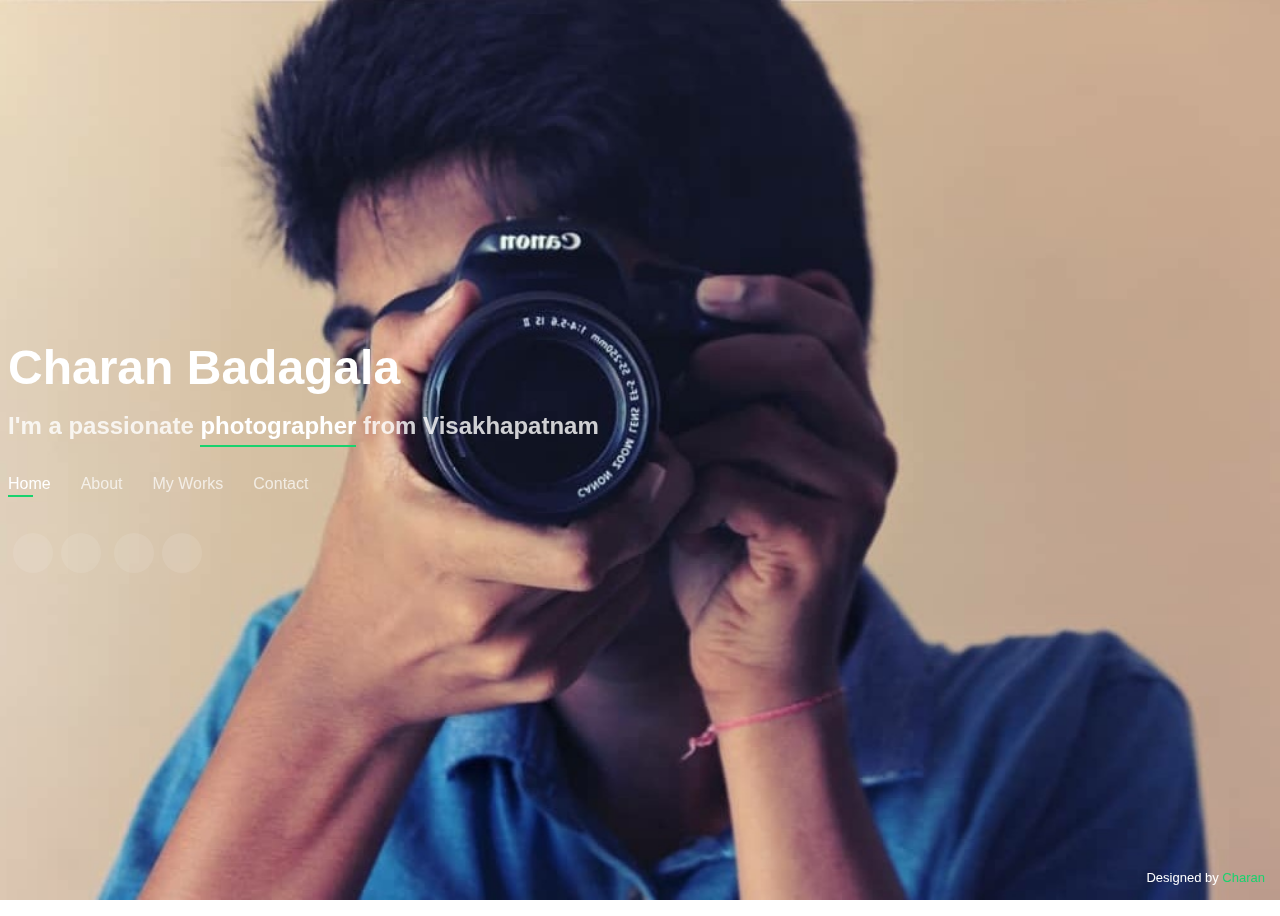
==== commit 0178aad7: "Update Personal Bootstrap Template.html" ====
--- a/Personal Bootstrap Template.html
+++ b/Personal Bootstrap Template.html
@@ -103,7 +103,11 @@
               </ul>
             </div>
           </div>
-          <p>I've been interested in photography since the past 7 years but been passionate since the past 2 years. Besides photography sometimes I write too. You can follow me on instagram @lensman_from_city_of_destiny.</p>
+          <p class="p-heading">Hi! I'm Charan, an 18 year old boy from Visakhapatnam, Andhra Pradesh.</p>
+          <p class="separator">I've been interested in photography since the past 7 years but been passionate since the past 2 years. Besides photography sometimes I write too. You can follow me on instagram @lensman_from_city_of_destiny.</p>
+<p class="separator">I believe in capturing moments as they happen. My style is nature & vibrant. I love capturing new memories of fresh, little ones as well as connections & some relationships in families.
+<p class="separator">I appreciate the raw reality of everyday life, the fleeting beauty of those in between moments, and I do my very best to take everyday picture with that in mind. I want my viewers to relate to my photographs throug recognition of familarity with the situations, the emotions, and the energy so much that they wonder if they are looking at a picture. </p>           
+</div>
         </div>
       </div>
 
--- a/style.css
+++ b/style.css
@@ -5,1030 +5,1042 @@
 * License: https://bootstrapmade.com/license/
 */
 
-/*--------------------------------------------------------------
-# General
---------------------------------------------------------------*/
-body {
-  font-family: "Open Sans", sans-serif;
-  background-color: #040404;
-  color: #fff;
-  position: relative;
-  background: transparent;
-}
-body::before {
-  content: "";
-  position: fixed;
-  background: #040404 url("../assets/img/bg.jpg") top right no-repeat;
-  background-size: cover;
-  left: 0;
-  right: 0;
-  top: 0;
-  height: 100vh;
-  z-index: -1;
-}
-@media (min-width: 1024px) {
-  body::before {
-    background-attachment: fixed;
-  }
-}
-
-a {
-  color: #18d26e;
-  text-decoration: none;
-}
-
-a:hover {
-  color: #35e888;
-  text-decoration: none;
-}
-
-h1, h2, h3, h4, h5, h6 {
-  font-family: "Raleway", sans-serif;
-}
-
-/*--------------------------------------------------------------
-# Header
---------------------------------------------------------------*/
-#header {
-  transition: ease-in-out 0.3s;
-  position: relative;
-  height: 100vh;
-  display: flex;
-  align-items: center;
-  z-index: 997;
-  overflow-y: auto;
-}
-#header * {
-  transition: ease-in-out 0.3s;
-}
-#header h1 {
-  font-size: 48px;
-  margin: 0;
-  padding: 0;
-  line-height: 1;
-  font-weight: 700;
-  font-family: "Poppins", sans-serif;
-}
-#header h1 a, #header h1 a:hover {
-  color: #fff;
-  line-height: 1;
-  display: inline-block;
-}
-#header h2 {
-  font-size: 24px;
-  margin-top: 20px;
-  color: rgba(255, 255, 255, 0.8);
-}
-#header h2 span {
-  color: #fff;
-  border-bottom: 2px solid #18d26e;
-  padding-bottom: 6px;
-}
-#header img {
-  padding: 0;
-  margin: 0;
-}
-#header .social-links {
-  margin-top: 40px;
-  display: flex;
-}
-#header .social-links a {
-  font-size: 16px;
-  display: flex;
-  justify-content: center;
-  align-items: center;
-  background: rgba(255, 255, 255, 0.1);
-  color: #fff;
-  line-height: 1;
-  margin-right: 8px;
-  border-radius: 50%;
-  width: 40px;
-  height: 40px;
-}
-#header .social-links a:hover {
-  background: #18d26e;
-}
-@media (max-width: 992px) {
-  #header h1 {
-    font-size: 36px;
-  }
-  #header h2 {
-    font-size: 20px;
-    line-height: 30px;
-  }
-  #header .social-links {
-    margin-top: 15px;
-  }
-  #header .container {
-    display: flex;
-    flex-direction: column;
-    align-items: center;
-  }
-}
-
-/* Header Top */
-#header.header-top {
-  height: 80px;
-  position: fixed;
-  left: 0;
-  top: 0;
-  right: 0;
-  background: rgba(0, 0, 0, 0.9);
-}
-#header.header-top .social-links, #header.header-top h2 {
-  display: none;
-}
-#header.header-top h1 {
-  margin-right: auto;
-  font-size: 36px;
-}
-#header.header-top .container {
-  display: flex;
-  align-items: center;
-}
-#header.header-top .navbar {
-  margin: 0;
-}
-@media (max-width: 768px) {
-  #header.header-top {
-    height: 60px;
-  }
-  #header.header-top h1 {
-    font-size: 26px;
-  }
-}
-
-/*--------------------------------------------------------------
-# Navigation Menu
---------------------------------------------------------------*/
-/**
-* Desktop Navigation 
-*/
-.navbar {
-  padding: 0;
-  margin-top: 35px;
-}
-.navbar ul {
-  margin: 0;
-  padding: 0;
-  display: flex;
-  list-style: none;
-  align-items: center;
-}
-.navbar li {
-  position: relative;
-}
-.navbar li + li {
-  margin-left: 30px;
-}
-.navbar a, .navbar a:focus {
-  display: flex;
-  align-items: center;
-  justify-content: space-between;
-  padding: 0;
-  font-family: "Poppins", sans-serif;
-  font-size: 16px;
-  font-weight: 400;
-  color: rgba(255, 255, 255, 0.7);
-  white-space: nowrap;
-  transition: 0.3s;
-}
-.navbar a i, .navbar a:focus i {
-  font-size: 12px;
-  line-height: 0;
-  margin-left: 5px;
-}
-.navbar a:before {
-  content: "";
-  position: absolute;
-  width: 0;
-  height: 2px;
-  bottom: -4px;
-  left: 0;
-  background-color: #18d26e;
-  visibility: hidden;
-  width: 0px;
-  transition: all 0.3s ease-in-out 0s;
-}
-.navbar a:hover:before, .navbar li:hover > a:before, .navbar .active:before {
-  visibility: visible;
-  width: 25px;
-}
-.navbar a:hover, .navbar .active, .navbar .active:focus, .navbar li:hover > a {
-  color: #fff;
-}
-
-/**
-* Mobile Navigation 
-*/
-.mobile-nav-toggle {
-  color: #fff;
-  font-size: 28px;
-  cursor: pointer;
-  display: none;
-  line-height: 0;
-  transition: 0.5s;
-  position: fixed;
-  right: 15px;
-  top: 15px;
-}
-
-@media (max-width: 991px) {
-  .mobile-nav-toggle {
-    display: block;
-  }
-
-  .navbar ul {
-    display: none;
-  }
-}
-.navbar-mobile {
-  position: fixed;
-  overflow: hidden;
-  top: 0;
-  right: 0;
-  left: 0;
-  bottom: 0;
-  background: rgba(0, 0, 0, 0.9);
-  transition: 0.3s;
-  z-index: 999;
-  margin-top: 0;
-}
-.navbar-mobile .mobile-nav-toggle {
-  position: absolute;
-  top: 15px;
-  right: 15px;
-}
-.navbar-mobile ul {
-  display: block;
-  position: absolute;
-  top: 55px;
-  right: 15px;
-  bottom: 45px;
-  left: 15px;
-  padding: 10px 0;
-  overflow-y: auto;
-  transition: 0.3s;
-  border: 2px solid rgba(255, 255, 255, 0.2);
-}
-.navbar-mobile li {
-  padding: 12px 20px;
-}
-.navbar-mobile li + li {
-  margin: 0;
-}
-.navbar-mobile a, .navbar-mobile a:focus {
-  font-size: 16px;
-  position: relative;
-}
-
-/*--------------------------------------------------------------
-# Sections General
---------------------------------------------------------------*/
-section {
-  overflow: hidden;
-  position: absolute;
-  width: 100%;
-  top: 140px;
-  bottom: 100%;
-  opacity: 0;
-  transition: ease-in-out 0.4s;
-  z-index: 2;
-}
-section.section-show {
-  top: 100px;
-  bottom: auto;
-  opacity: 1;
-  padding-bottom: 45px;
-}
-section .container {
-  background: rgba(0, 0, 0, 0.9);
-  padding: 30px;
-}
-@media (max-width: 768px) {
-  section {
-    top: 120px;
-  }
-  section.section-show {
-    top: 80px;
-  }
-}
-
-.section-title h2 {
-  font-size: 14px;
-  font-weight: 500;
-  padding: 0;
-  line-height: 1px;
-  margin: 0 0 20px 0;
-  letter-spacing: 2px;
-  text-transform: uppercase;
-  color: #aaaaaa;
-  font-family: "Poppins", sans-serif;
-}
-.section-title h2::after {
-  content: "";
-  width: 120px;
-  height: 1px;
-  display: inline-block;
-  background: #4ceb95;
-  margin: 4px 10px;
-}
-.section-title p {
-  margin: 0;
-  margin: -15px 0 15px 0;
-  font-size: 36px;
-  font-weight: 700;
-  text-transform: uppercase;
-  font-family: "Poppins", sans-serif;
-  color: #fff;
-}
-
-/*--------------------------------------------------------------
-# About
---------------------------------------------------------------*/
-.about-me .content h3 {
-  font-weight: 700;
-  font-size: 26px;
-  color: #18d26e;
-}
-.about-me .content ul {
-  list-style: none;
-  padding: 0;
-}
-.about-me .content ul li {
-  margin-bottom: 20px;
-  display: flex;
-  align-items: center;
-}
-.about-me .content ul strong {
-  margin-right: 10px;
-}
-.about-me .content ul i {
-  font-size: 16px;
-  margin-right: 5px;
-  color: #18d26e;
-  line-height: 0;
-}
-.about-me .content p:last-child {
-  margin-bottom: 0;
-}
-
-/*--------------------------------------------------------------
-# Counts
---------------------------------------------------------------*/
-.counts {
-  padding: 70px 0 60px;
-}
-.counts .count-box {
-  padding: 30px 30px 25px 30px;
-  width: 100%;
-  position: relative;
-  text-align: center;
-  background: rgba(255, 255, 255, 0.08);
-}
-.counts .count-box i {
-  position: absolute;
-  top: -25px;
-  left: 50%;
-  transform: translateX(-50%);
-  font-size: 24px;
-  background: rgba(255, 255, 255, 0.1);
-  padding: 12px;
-  color: #18d26e;
-  border-radius: 50px;
-  line-height: 0;
-}
-.counts .count-box span {
-  font-size: 36px;
-  display: block;
-  font-weight: 600;
-  color: #fff;
-}
-.counts .count-box p {
-  padding: 0;
-  margin: 0;
-  font-family: "Raleway", sans-serif;
-  font-size: 14px;
-}
-
-/*--------------------------------------------------------------
-# Skills
---------------------------------------------------------------*/
-.skills .progress {
-  height: 60px;
-  display: block;
-  background: none;
-  border-radius: 0;
-}
-.skills .progress .skill {
-  padding: 10px 0;
-  margin: 0;
-  text-transform: uppercase;
-  display: block;
-  font-weight: 600;
-  font-family: "Poppins", sans-serif;
-  color: #fff;
-}
-.skills .progress .skill .val {
-  float: right;
-  font-style: normal;
-}
-.skills .progress-bar-wrap {
-  background: rgba(255, 255, 255, 0.2);
-}
-.skills .progress-bar {
-  width: 1px;
-  height: 10px;
-  transition: 0.9s;
-  background-color: #18d26e;
-}
-
-/*--------------------------------------------------------------
-# Interests
---------------------------------------------------------------*/
-.interests .icon-box {
-  display: flex;
-  align-items: center;
-  padding: 20px;
-  background: rgba(255, 255, 255, 0.08);
-  transition: ease-in-out 0.3s;
-}
-.interests .icon-box i {
-  font-size: 32px;
-  padding-right: 10px;
-  line-height: 1;
-}
-.interests .icon-box h3 {
-  font-weight: 700;
-  margin: 0;
-  padding: 0;
-  line-height: 1;
-  font-size: 16px;
-  color: #fff;
-}
-.interests .icon-box:hover {
-  background: rgba(255, 255, 255, 0.12);
-}
-
-/*--------------------------------------------------------------
-# Testimonials
---------------------------------------------------------------*/
-.testimonials .testimonials-carousel, .testimonials .testimonials-slider {
-  overflow: hidden;
-}
-.testimonials .testimonial-item {
-  box-sizing: content-box;
-  min-height: 320px;
-}
-.testimonials .testimonial-item .testimonial-img {
-  width: 90px;
-  border-radius: 50%;
-  margin: -40px 0 0 40px;
-  position: relative;
-  z-index: 2;
-  border: 6px solid rgba(255, 255, 255, 0.12);
-}
-.testimonials .testimonial-item h3 {
-  font-size: 18px;
-  font-weight: bold;
-  margin: 10px 0 5px 45px;
-  color: #fff;
-}
-.testimonials .testimonial-item h4 {
-  font-size: 14px;
-  color: #999;
-  margin: 0 0 0 45px;
-}
-.testimonials .testimonial-item .quote-icon-left, .testimonials .testimonial-item .quote-icon-right {
-  color: rgba(255, 255, 255, 0.25);
-  font-size: 26px;
-}
-.testimonials .testimonial-item .quote-icon-left {
-  display: inline-block;
-  left: -5px;
-  position: relative;
-}
-.testimonials .testimonial-item .quote-icon-right {
-  display: inline-block;
-  right: -5px;
-  position: relative;
-  top: 10px;
-}
-.testimonials .testimonial-item p {
-  font-style: italic;
-  margin: 0 15px 0 15px;
-  padding: 20px 20px 60px 20px;
-  background: rgba(255, 255, 255, 0.1);
-  position: relative;
-  border-radius: 6px;
-  position: relative;
-  z-index: 1;
-}
-.testimonials .swiper-pagination {
-  margin-top: 20px;
-  position: relative;
-}
-.testimonials .swiper-pagination .swiper-pagination-bullet {
-  width: 12px;
-  height: 12px;
-  opacity: 1;
-  background-color: rgba(255, 255, 255, 0.3);
-}
-.testimonials .swiper-pagination .swiper-pagination-bullet-active {
-  background-color: #18d26e;
-}
-
-/*--------------------------------------------------------------
-# Resume
---------------------------------------------------------------*/
-.resume .resume-title {
-  font-size: 26px;
-  font-weight: 700;
-  margin-top: 20px;
-  margin-bottom: 20px;
-  color: #fff;
-}
-.resume .resume-item {
-  padding: 0 0 20px 20px;
-  margin-top: -2px;
-  border-left: 2px solid rgba(255, 255, 255, 0.2);
-  position: relative;
-}
-.resume .resume-item h4 {
-  line-height: 18px;
-  font-size: 18px;
-  font-weight: 600;
-  text-transform: uppercase;
-  font-family: "Poppins", sans-serif;
-  color: #18d26e;
-  margin-bottom: 10px;
-}
-.resume .resume-item h5 {
-  font-size: 16px;
-  background: rgba(255, 255, 255, 0.15);
-  padding: 5px 15px;
-  display: inline-block;
-  font-weight: 600;
-  margin-bottom: 10px;
-}
-.resume .resume-item ul {
-  padding-left: 20px;
-}
-.resume .resume-item ul li {
-  padding-bottom: 10px;
-}
-.resume .resume-item:last-child {
-  padding-bottom: 0;
-}
-.resume .resume-item::before {
-  content: "";
-  position: absolute;
-  width: 16px;
-  height: 16px;
-  border-radius: 50px;
-  left: -9px;
-  top: 0;
-  background: #18d26e;
-  border: 2px solid #18d26e;
-}
-
-/*--------------------------------------------------------------
-# Services
---------------------------------------------------------------*/
-.services .icon-box {
-  text-align: center;
-  background: rgba(204, 204, 204, 0.1);
-  padding: 80px 20px;
-  transition: all ease-in-out 0.3s;
-}
-.services .icon-box .icon {
-  margin: 0 auto;
-  width: 64px;
-  height: 64px;
-  background: #18d26e;
-  border-radius: 5px;
-  transition: all 0.3s ease-out 0s;
-  display: flex;
-  align-items: center;
-  justify-content: center;
-  margin-bottom: 20px;
-  transform-style: preserve-3d;
-}
-.services .icon-box .icon i {
-  color: #fff;
-  font-size: 28px;
-}
-.services .icon-box .icon::before {
-  position: absolute;
-  content: "";
-  left: -8px;
-  top: -8px;
-  height: 100%;
-  width: 100%;
-  background: rgba(255, 255, 255, 0.15);
-  border-radius: 5px;
-  transition: all 0.3s ease-out 0s;
-  transform: translateZ(-1px);
-}
-.services .icon-box h4 {
-  font-weight: 700;
-  margin-bottom: 15px;
-  font-size: 24px;
-}
-.services .icon-box h4 a {
-  color: #fff;
-}
-.services .icon-box p {
-  line-height: 24px;
-  font-size: 14px;
-  margin-bottom: 0;
-}
-.services .icon-box:hover {
-  background: #18d26e;
-  border-color: #18d26e;
-}
-.services .icon-box:hover .icon {
-  background: #fff;
-}
-.services .icon-box:hover .icon i {
-  color: #18d26e;
-}
-.services .icon-box:hover .icon::before {
-  background: #35e888;
-}
-.services .icon-box:hover h4 a, .services .icon-box:hover p {
-  color: #fff;
-}
-
-/*--------------------------------------------------------------
-# Portfolio
---------------------------------------------------------------*/
-.portfolio .portfolio-item {
-  margin-bottom: 30px;
-}
-.portfolio #portfolio-flters {
-  padding: 0;
-  margin: 0 auto 15px auto;
-  list-style: none;
-  text-align: center;
-  border-radius: 50px;
-  padding: 2px 15px;
-}
-.portfolio #portfolio-flters li {
-  cursor: pointer;
-  display: inline-block;
-  padding: 8px 16px 10px 16px;
-  font-size: 14px;
-  font-weight: 600;
-  line-height: 1;
-  text-transform: uppercase;
-  color: #fff;
-  background: rgba(255, 255, 255, 0.1);
-  margin: 0 3px 10px 3px;
-  transition: all 0.3s ease-in-out;
-  border-radius: 4px;
-}
-.portfolio #portfolio-flters li:hover, .portfolio #portfolio-flters li.filter-active {
-  background: #18d26e;
-}
-.portfolio #portfolio-flters li:last-child {
-  margin-right: 0;
-}
-.portfolio .portfolio-wrap {
-  transition: 0.3s;
-  position: relative;
-  overflow: hidden;
-  z-index: 1;
-  background: rgba(0, 0, 0, 0.6);
-}
-.portfolio .portfolio-wrap::before {
-  content: "";
-  background: rgba(0, 0, 0, 0.6);
-  position: absolute;
-  left: 30px;
-  right: 30px;
-  top: 30px;
-  bottom: 30px;
-  transition: all ease-in-out 0.3s;
-  z-index: 2;
-  opacity: 0;
-}
-.portfolio .portfolio-wrap .portfolio-info {
-  opacity: 0;
-  position: absolute;
-  top: 0;
-  left: 0;
-  right: 0;
-  bottom: 0;
-  text-align: center;
-  z-index: 3;
-  transition: all ease-in-out 0.3s;
-  display: flex;
-  flex-direction: column;
-  justify-content: center;
-  align-items: center;
-}
-.portfolio .portfolio-wrap .portfolio-info::before {
-  display: block;
-  content: "";
-  width: 48px;
-  height: 48px;
-  position: absolute;
-  top: 35px;
-  left: 35px;
-  border-top: 3px solid #fff;
-  border-left: 3px solid #fff;
-  transition: all 0.5s ease 0s;
-  z-index: 9994;
-}
-.portfolio .portfolio-wrap .portfolio-info::after {
-  display: block;
-  content: "";
-  width: 48px;
-  height: 48px;
-  position: absolute;
-  bottom: 35px;
-  right: 35px;
-  border-bottom: 3px solid #fff;
-  border-right: 3px solid #fff;
-  transition: all 0.5s ease 0s;
-  z-index: 9994;
-}
-.portfolio .portfolio-wrap .portfolio-info h4 {
-  font-size: 20px;
-  color: #fff;
-  font-weight: 600;
-}
-.portfolio .portfolio-wrap .portfolio-info p {
-  color: #ffffff;
-  font-size: 14px;
-  text-transform: uppercase;
-  padding: 0;
-  margin: 0;
-}
-.portfolio .portfolio-wrap .portfolio-links {
-  text-align: center;
-  z-index: 4;
-}
-.portfolio .portfolio-wrap .portfolio-links a {
-  color: #fff;
-  margin: 0 2px;
-  font-size: 28px;
-  display: inline-block;
-  transition: 0.3s;
-}
-.portfolio .portfolio-wrap .portfolio-links a:hover {
-  color: #63eda3;
-}
-.portfolio .portfolio-wrap:hover::before {
-  top: 0;
-  left: 0;
-  right: 0;
-  bottom: 0;
-  opacity: 1;
-}
-.portfolio .portfolio-wrap:hover .portfolio-info {
-  opacity: 1;
-}
-.portfolio .portfolio-wrap:hover .portfolio-info::before {
-  top: 15px;
-  left: 15px;
-}
-.portfolio .portfolio-wrap:hover .portfolio-info::after {
-  bottom: 15px;
-  right: 15px;
-}
-
-/*--------------------------------------------------------------
-# Portfolio Details
---------------------------------------------------------------*/
-.portfolio-details {
-  padding-top: 40px;
-  background: rgba(0, 0, 0, 0.8);
-  position: fixed;
-  left: 0;
-  right: 0;
-  top: 0;
-  bottom: 0;
-  overflow-y: auto;
-}
-.portfolio-details .container {
-  padding-top: 20px;
-  padding-bottom: 40px;
-}
-.portfolio-details .portfolio-title {
-  font-size: 26px;
-  font-weight: 700;
-  margin-bottom: 20px;
-}
-.portfolio-details .portfolio-info {
-  padding-top: 45px;
-}
-.portfolio-details .portfolio-info h3 {
-  font-size: 22px;
-  font-weight: 400;
-  margin-bottom: 20px;
-}
-.portfolio-details .portfolio-info ul {
-  list-style: none;
-  padding: 0;
-  font-size: 15px;
-}
-.portfolio-details .portfolio-info ul li + li {
-  margin-top: 10px;
-}
-.portfolio-details .portfolio-info p {
-  font-size: 15px;
-  padding: 15px 0 0 0;
-}
-@media (max-width: 992px) {
-  .portfolio-details .portfolio-info {
-    padding-top: 20px;
-  }
-}
-.portfolio-details .swiper-pagination {
-  margin-top: 20px;
-  position: relative;
-}
-.portfolio-details .swiper-pagination .swiper-pagination-bullet {
-  width: 12px;
-  height: 12px;
-  opacity: 1;
-  background-color: rgba(255, 255, 255, 0.3);
-}
-.portfolio-details .swiper-pagination .swiper-pagination-bullet-active {
-  background-color: #18d26e;
-}
-
-/*--------------------------------------------------------------
-# Contact
---------------------------------------------------------------*/
-.contact .info-box {
-  color: #444444;
-  padding: 20px;
-  width: 100%;
-  background: rgba(255, 255, 255, 0.08);
-}
-.contact .info-box i.bx {
-  font-size: 24px;
-  color: #18d26e;
-  border-radius: 50%;
-  padding: 14px;
-  float: left;
-  background: rgba(255, 255, 255, 0.1);
-}
-.contact .info-box h3 {
-  font-size: 20px;
-  color: rgba(255, 255, 255, 0.5);
-  font-weight: 700;
-  margin: 10px 0 8px 68px;
-}
-.contact .info-box p {
-  padding: 0;
-  color: #fff;
-  line-height: 24px;
-  font-size: 14px;
-  margin: 0 0 0 68px;
-}
-.contact .info-box .social-links {
-  margin: 5px 0 0 68px;
-  display: flex;
-}
-.contact .info-box .social-links a {
-  font-size: 18px;
-  display: inline-block;
-  color: #fff;
-  line-height: 1;
-  margin-right: 12px;
-  transition: 0.3s;
-}
-.contact .info-box .social-links a:hover {
-  color: #18d26e;
-}
-.contact .php-email-form {
-  padding: 30px;
-  background: rgba(255, 255, 255, 0.08);
-}
-.contact .php-email-form .error-message {
-  display: none;
-  background: rgba(255, 255, 255, 0.08);
-  background: #ed3c0d;
-  text-align: left;
-  padding: 15px;
-  font-weight: 600;
-}
-.contact .php-email-form .error-message br + br {
-  margin-top: 25px;
-}
-.contact .php-email-form .sent-message {
-  display: none;
-  background: rgba(255, 255, 255, 0.08);
-  background: #18d26e;
-  text-align: center;
-  padding: 15px;
-  font-weight: 600;
-}
-.contact .php-email-form .loading {
-  display: none;
-  background: rgba(255, 255, 255, 0.08);
-  text-align: center;
-  padding: 15px;
-}
-.contact .php-email-form .loading:before {
-  content: "";
-  display: inline-block;
-  border-radius: 50%;
-  width: 24px;
-  height: 24px;
-  margin: 0 10px -6px 0;
-  border: 3px solid #18d26e;
-  border-top-color: #eee;
-  -webkit-animation: animate-loading 1s linear infinite;
-  animation: animate-loading 1s linear infinite;
-}
-.contact .php-email-form input, .contact .php-email-form textarea {
-  border-radius: 0;
-  box-shadow: none;
-  font-size: 14px;
-  background: rgba(255, 255, 255, 0.08);
-  border: 0;
-  transition: 0.3s;
-  color: #fff;
-}
-.contact .php-email-form input:focus, .contact .php-email-form textarea:focus {
-  background-color: rgba(255, 255, 255, 0.11);
-}
-.contact .php-email-form input::-webkit-input-placeholder, .contact .php-email-form textarea::-webkit-input-placeholder {
-  color: rgba(255, 255, 255, 0.3);
-  opacity: 1;
-}
-.contact .php-email-form input::-moz-placeholder, .contact .php-email-form textarea::-moz-placeholder {
-  color: rgba(255, 255, 255, 0.3);
-  opacity: 1;
-}
-.contact .php-email-form input::placeholder, .contact .php-email-form textarea::placeholder {
-  color: rgba(255, 255, 255, 0.3);
-  opacity: 1;
-}
-.contact .php-email-form input {
-  padding: 10px 15px;
-}
-.contact .php-email-form textarea {
-  padding: 12px 15px;
-}
-.contact .php-email-form button[type=submit] {
-  background: #18d26e;
-  border: 0;
-  padding: 10px 30px;
-  color: #fff;
-  transition: 0.4s;
-  border-radius: 4px;
-}
-.contact .php-email-form button[type=submit]:hover {
-  background: #15bb62;
-}
-@-webkit-keyframes animate-loading {
-  0% {
-    transform: rotate(0deg);
-  }
-  100% {
-    transform: rotate(360deg);
-  }
-}
-@keyframes animate-loading {
-  0% {
-    transform: rotate(0deg);
-  }
-  100% {
-    transform: rotate(360deg);
-  }
-}
-
-/*--------------------------------------------------------------
-# Credits
---------------------------------------------------------------*/
-.credits {
-  position: fixed;
-  right: 0;
-  left: 0;
-  bottom: 0;
-  padding: 15px;
-  text-align: right;
-  font-size: 13px;
-  color: #fff;
-  z-index: 999999;
-}
-@media (max-width: 992px) {
-  .credits {
-    text-align: center;
-    padding: 10px;
-    background: rgba(0, 0, 0, 0.8);
-  }
-}
-.credits a {
-  color: #18d26e;
-  transition: 0.3s;
-}
-.credits a:hover {
-  color: #fff;
-}+/*--------------------------------------------------------------
+# General
+--------------------------------------------------------------*/
+body {
+  font-family: "Open Sans", sans-serif;
+  background-color: #040404;
+  color: #fff;
+  position: relative;
+  background: transparent;
+}
+body::before {
+  content: "";
+  position: fixed;
+  background: #040404 url("bg.jpg") top right no-repeat;
+  background-size: cover;
+  left: 0;
+  right: 0;
+  top: 0;
+  height: 100vh;
+  z-index: -1;
+}
+@media(min-width: 1024px) {
+  body::before {
+    background-repeat: no-repeat;
+    background-attachment: fixed;
+  }
+}
+
+a {
+  color: #18d26e;
+  text-decoration: none;
+}
+
+a:hover {
+  color: #35e888;
+  text-decoration: none;
+}
+
+h1, h2, h3, h4, h5, h6 {
+  font-family: "Raleway", sans-serif;
+}
+
+/*--------------------------------------------------------------
+# Header
+--------------------------------------------------------------*/
+#header {
+  transition: ease-in-out 0.3s;
+  position: relative;
+  height: 100vh;
+  display: flex;
+  align-items: center;
+  z-index: 997;
+  overflow-y: auto;
+}
+#header * {
+  transition: ease-in-out 0.3s;
+}
+#header h1 {
+  font-size: 48px;
+  margin: 0;
+  padding: 0;
+  line-height: 1;
+  font-weight: 700;
+  font-family: "Poppins", sans-serif;
+}
+#header h1 a, #header h1 a:hover {
+  color: #fff;
+  line-height: 1;
+  display: inline-block;
+}
+#header h2 {
+  font-size: 24px;
+  margin-top: 20px;
+  color: rgba(255, 255, 255, 0.8);
+}
+#header h2 span {
+  color: #fff;
+  border-bottom: 2px solid #18d26e;
+  padding-bottom: 6px;
+}
+#header img {
+  padding: 0;
+  margin: 0;
+}
+#header .social-links {
+  margin-top: 40px;
+  display: flex;
+}
+#header .social-links a {
+  font-size: 16px;
+  display: flex;
+  justify-content: center;
+  align-items: center;
+  background: rgba(255, 255, 255, 0.1);
+  color: #fff;
+  line-height: 1;
+  margin-right: 8px;
+  border-radius: 50%;
+  width: 40px;
+  height: 40px;
+}
+#header .social-links a:hover {
+  background: #18d26e;
+}
+@media (max-width: 992px) {
+  #header h1 {
+    font-size: 36px;
+  }
+  #header h2 {
+    font-size: 20px;
+    line-height: 30px;
+  }
+  #header .social-links {
+    margin-top: 15px;
+  }
+  #header .container {
+    display: flex;
+    flex-direction: column;
+    align-items: center;
+  }
+}
+
+/* Header Top */
+#header.header-top {
+  height: 80px;
+  position: fixed;
+  left: 0;
+  top: 0;
+  right: 0;
+  background: rgba(0, 0, 0, 0.9);
+}
+#header.header-top .social-links, #header.header-top h2 {
+  display: none;
+}
+#header.header-top h1 {
+  margin-right: auto;
+  font-size: 36px;
+}
+#header.header-top .container {
+  display: flex;
+  align-items: center;
+}
+#header.header-top .navbar {
+  margin: 0;
+}
+@media (max-width: 768px) {
+  #header.header-top {
+    height: 60px;
+  }
+  #header.header-top h1 {
+    font-size: 26px;
+  }
+}
+
+/*--------------------------------------------------------------
+# Navigation Menu
+--------------------------------------------------------------*/
+/**
+* Desktop Navigation 
+*/
+.navbar {
+  padding: 0;
+  margin-top: 35px;
+}
+.navbar ul {
+  margin: 0;
+  padding: 0;
+  display: flex;
+  list-style: none;
+  align-items: center;
+}
+.navbar li {
+  position: relative;
+}
+.navbar li + li {
+  margin-left: 30px;
+}
+.navbar a, .navbar a:focus {
+  display: flex;
+  align-items: center;
+  justify-content: space-between;
+  padding: 0;
+  font-family: "Poppins", sans-serif;
+  font-size: 16px;
+  font-weight: 400;
+  color: rgba(255, 255, 255, 0.7);
+  white-space: nowrap;
+  transition: 0.3s;
+}
+.navbar a i, .navbar a:focus i {
+  font-size: 12px;
+  line-height: 0;
+  margin-left: 5px;
+}
+.navbar a:before {
+  content: "";
+  position: absolute;
+  width: 0;
+  height: 2px;
+  bottom: -4px;
+  left: 0;
+  background-color: #18d26e;
+  visibility: hidden;
+  width: 0px;
+  transition: all 0.3s ease-in-out 0s;
+}
+.navbar a:hover:before, .navbar li:hover > a:before, .navbar .active:before {
+  visibility: visible;
+  width: 25px;
+}
+.navbar a:hover, .navbar .active, .navbar .active:focus, .navbar li:hover > a {
+  color: #fff;
+}
+
+/**
+* Mobile Navigation 
+*/
+.mobile-nav-toggle {
+  color: #fff;
+  font-size: 28px;
+  cursor: pointer;
+  display: none;
+  line-height: 0;
+  transition: 0.5s;
+  position: fixed;
+  right: 15px;
+  top: 15px;
+}
+
+@media (max-width: 991px) {
+  .mobile-nav-toggle {
+    display: block;
+  }
+
+  .navbar ul {
+    display: none;
+  }
+}
+.navbar-mobile {
+  position: fixed;
+  overflow: hidden;
+  top: 0;
+  right: 0;
+  left: 0;
+  bottom: 0;
+  background: rgba(0, 0, 0, 0.9);
+  transition: 0.3s;
+  z-index: 999;
+  margin-top: 0;
+}
+.navbar-mobile .mobile-nav-toggle {
+  position: absolute;
+  top: 15px;
+  right: 15px;
+}
+.navbar-mobile ul {
+  display: block;
+  position: absolute;
+  top: 55px;
+  right: 15px;
+  bottom: 45px;
+  left: 15px;
+  padding: 10px 0;
+  overflow-y: auto;
+  transition: 0.3s;
+  border: 2px solid rgba(255, 255, 255, 0.2);
+}
+.navbar-mobile li {
+  padding: 12px 20px;
+}
+.navbar-mobile li + li {
+  margin: 0;
+}
+.navbar-mobile a, .navbar-mobile a:focus {
+  font-size: 16px;
+  position: relative;
+}
+
+/*--------------------------------------------------------------
+# Sections General
+--------------------------------------------------------------*/
+section {
+  overflow: hidden;
+  position: absolute;
+  width: 100%;
+  top: 140px;
+  bottom: 100%;
+  opacity: 0;
+  transition: ease-in-out 0.4s;
+  z-index: 2;
+}
+section.section-show {
+  top: 100px;
+  bottom: auto;
+  opacity: 1;
+  padding-bottom: 45px;
+}
+section .container {
+  background: rgba(0, 0, 0, 0.9);
+  padding: 30px;
+}
+@media (max-width: 768px) {
+  section {
+    top: 120px;
+  }
+  section.section-show {
+    top: 80px;
+  }
+}
+
+.section-title h2 {
+  font-size: 14px;
+  font-weight: 500;
+  padding: 0;
+  line-height: 1px;
+  margin: 0 0 20px 0;
+  letter-spacing: 2px;
+  text-transform: uppercase;
+  color: #aaaaaa;
+  font-family: "Poppins", sans-serif;
+}
+.section-title h2::after {
+  content: "";
+  width: 120px;
+  height: 1px;
+  display: inline-block;
+  background: #4ceb95;
+  margin: 4px 10px;
+}
+.section-title p {
+  margin: 0;
+  margin: -15px 0 15px 0;
+  font-size: 36px;
+  font-weight: 700;
+  text-transform: uppercase;
+  font-family: "Poppins", sans-serif;
+  color: #fff;
+}
+
+/*--------------------------------------------------------------
+# About
+--------------------------------------------------------------*/
+.about-me .content h3 {
+  font-weight: 700;
+  font-size: 26px;
+  color: #18d26e;
+}
+.about-me .content ul {
+  list-style: none;
+  padding: 0;
+}
+.about-me .content ul li {
+  margin-bottom: 20px;
+  display: flex;
+  align-items: center;
+}
+.about-me .content ul strong {
+  margin-right: 10px;
+}
+.about-me .content ul i {
+  font-size: 16px;
+  margin-right: 5px;
+  color: #18d26e;
+  line-height: 0;
+}
+.about-me .content p:last-child {
+  margin-bottom: 0;
+}
+
+/*--------------------------------------------------------------
+# Counts
+--------------------------------------------------------------*/
+.counts {
+  padding: 70px 0 60px;
+}
+.counts .count-box {
+  padding: 30px 30px 25px 30px;
+  width: 100%;
+  position: relative;
+  text-align: center;
+  background: rgba(255, 255, 255, 0.08);
+}
+.counts .count-box i {
+  position: absolute;
+  top: -25px;
+  left: 50%;
+  transform: translateX(-50%);
+  font-size: 24px;
+  background: rgba(255, 255, 255, 0.1);
+  padding: 12px;
+  color: #18d26e;
+  border-radius: 50px;
+  line-height: 0;
+}
+.counts .count-box span {
+  font-size: 36px;
+  display: block;
+  font-weight: 600;
+  color: #fff;
+}
+.counts .count-box p {
+  padding: 0;
+  margin: 0;
+  font-family: "Raleway", sans-serif;
+  font-size: 14px;
+}
+
+/*--------------------------------------------------------------
+# Skills
+--------------------------------------------------------------*/
+.skills .progress {
+  height: 60px;
+  display: block;
+  background: none;
+  border-radius: 0;
+}
+.skills .progress .skill {
+  padding: 10px 0;
+  margin: 0;
+  text-transform: uppercase;
+  display: block;
+  font-weight: 600;
+  font-family: "Poppins", sans-serif;
+  color: #fff;
+}
+.skills .progress .skill .val {
+  float: right;
+  font-style: normal;
+}
+.skills .progress-bar-wrap {
+  background: rgba(255, 255, 255, 0.2);
+}
+.skills .progress-bar {
+  width: 1px;
+  height: 10px;
+  transition: 0.9s;
+  background-color: #18d26e;
+}
+
+/*--------------------------------------------------------------
+# Interests
+--------------------------------------------------------------*/
+.interests .icon-box {
+  display: flex;
+  align-items: center;
+  padding: 20px;
+  background: rgba(255, 255, 255, 0.08);
+  transition: ease-in-out 0.3s;
+}
+.interests .icon-box i {
+  font-size: 32px;
+  padding-right: 10px;
+  line-height: 1;
+}
+.interests .icon-box h3 {
+  font-weight: 700;
+  margin: 0;
+  padding: 0;
+  line-height: 1;
+  font-size: 16px;
+  color: #fff;
+}
+.interests .icon-box:hover {
+  background: rgba(255, 255, 255, 0.12);
+}
+
+/*--------------------------------------------------------------
+# Testimonials
+--------------------------------------------------------------*/
+.testimonials .testimonials-carousel, .testimonials .testimonials-slider {
+  overflow: hidden;
+}
+.testimonials .testimonial-item {
+  box-sizing: content-box;
+  min-height: 320px;
+}
+.testimonials .testimonial-item .testimonial-img {
+  width: 90px;
+  border-radius: 50%;
+  margin: -40px 0 0 40px;
+  position: relative;
+  z-index: 2;
+  border: 6px solid rgba(255, 255, 255, 0.12);
+}
+.testimonials .testimonial-item h3 {
+  font-size: 18px;
+  font-weight: bold;
+  margin: 10px 0 5px 45px;
+  color: #fff;
+}
+.testimonials .testimonial-item h4 {
+  font-size: 14px;
+  color: #999;
+  margin: 0 0 0 45px;
+}
+.testimonials .testimonial-item .quote-icon-left, .testimonials .testimonial-item .quote-icon-right {
+  color: rgba(255, 255, 255, 0.25);
+  font-size: 26px;
+}
+.testimonials .testimonial-item .quote-icon-left {
+  display: inline-block;
+  left: -5px;
+  position: relative;
+}
+.testimonials .testimonial-item .quote-icon-right {
+  display: inline-block;
+  right: -5px;
+  position: relative;
+  top: 10px;
+}
+.testimonials .testimonial-item p {
+  font-style: italic;
+  margin: 0 15px 0 15px;
+  padding: 20px 20px 60px 20px;
+  background: rgba(255, 255, 255, 0.1);
+  position: relative;
+  border-radius: 6px;
+  position: relative;
+  z-index: 1;
+}
+.testimonials .swiper-pagination {
+  margin-top: 20px;
+  position: relative;
+}
+.testimonials .swiper-pagination .swiper-pagination-bullet {
+  width: 12px;
+  height: 12px;
+  opacity: 1;
+  background-color: rgba(255, 255, 255, 0.3);
+}
+.testimonials .swiper-pagination .swiper-pagination-bullet-active {
+  background-color: #18d26e;
+}
+
+/*--------------------------------------------------------------
+# Resume
+--------------------------------------------------------------*/
+.resume .resume-title {
+  font-size: 26px;
+  font-weight: 700;
+  margin-top: 20px;
+  margin-bottom: 20px;
+  color: #fff;
+}
+.resume .resume-item {
+  padding: 0 0 20px 20px;
+  margin-top: -2px;
+  border-left: 2px solid rgba(255, 255, 255, 0.2);
+  position: relative;
+}
+.resume .resume-item h4 {
+  line-height: 18px;
+  font-size: 18px;
+  font-weight: 600;
+  text-transform: uppercase;
+  font-family: "Poppins", sans-serif;
+  color: #18d26e;
+  margin-bottom: 10px;
+}
+.resume .resume-item h5 {
+  font-size: 16px;
+  background: rgba(255, 255, 255, 0.15);
+  padding: 5px 15px;
+  display: inline-block;
+  font-weight: 600;
+  margin-bottom: 10px;
+}
+.resume .resume-item ul {
+  padding-left: 20px;
+}
+.resume .resume-item ul li {
+  padding-bottom: 10px;
+}
+.resume .resume-item:last-child {
+  padding-bottom: 0;
+}
+.resume .resume-item::before {
+  content: "";
+  position: absolute;
+  width: 16px;
+  height: 16px;
+  border-radius: 50px;
+  left: -9px;
+  top: 0;
+  background: #18d26e;
+  border: 2px solid #18d26e;
+}
+
+/*--------------------------------------------------------------
+# Services
+--------------------------------------------------------------*/
+.services .icon-box {
+  text-align: center;
+  background: rgba(204, 204, 204, 0.1);
+  padding: 80px 20px;
+  transition: all ease-in-out 0.3s;
+}
+.services .icon-box .icon {
+  margin: 0 auto;
+  width: 64px;
+  height: 64px;
+  background: #18d26e;
+  border-radius: 5px;
+  transition: all 0.3s ease-out 0s;
+  display: flex;
+  align-items: center;
+  justify-content: center;
+  margin-bottom: 20px;
+  transform-style: preserve-3d;
+}
+.services .icon-box .icon i {
+  color: #fff;
+  font-size: 28px;
+}
+.services .icon-box .icon::before {
+  position: absolute;
+  content: "";
+  left: -8px;
+  top: -8px;
+  height: 100%;
+  width: 100%;
+  background: rgba(255, 255, 255, 0.15);
+  border-radius: 5px;
+  transition: all 0.3s ease-out 0s;
+  transform: translateZ(-1px);
+}
+.services .icon-box h4 {
+  font-weight: 700;
+  margin-bottom: 15px;
+  font-size: 24px;
+}
+.services .icon-box h4 a {
+  color: #fff;
+}
+.services .icon-box p {
+  line-height: 24px;
+  font-size: 14px;
+  margin-bottom: 0;
+}
+.services .icon-box:hover {
+  background: #18d26e;
+  border-color: #18d26e;
+}
+.services .icon-box:hover .icon {
+  background: #fff;
+}
+.services .icon-box:hover .icon i {
+  color: #18d26e;
+}
+.services .icon-box:hover .icon::before {
+  background: #35e888;
+}
+.services .icon-box:hover h4 a, .services .icon-box:hover p {
+  color: #fff;
+}
+
+/*--------------------------------------------------------------
+# Portfolio
+--------------------------------------------------------------*/
+.portfolio .portfolio-item {
+  margin-bottom: 30px;
+}
+.portfolio #portfolio-flters {
+  padding: 0;
+  margin: 0 auto 15px auto;
+  list-style: none;
+  text-align: center;
+  border-radius: 50px;
+  padding: 2px 15px;
+}
+.portfolio #portfolio-flters li {
+  cursor: pointer;
+  display: inline-block;
+  padding: 8px 16px 10px 16px;
+  font-size: 14px;
+  font-weight: 600;
+  line-height: 1;
+  text-transform: uppercase;
+  color: #fff;
+  background: rgba(255, 255, 255, 0.1);
+  margin: 0 3px 10px 3px;
+  transition: all 0.3s ease-in-out;
+  border-radius: 4px;
+}
+.portfolio #portfolio-flters li:hover, .portfolio #portfolio-flters li.filter-active {
+  background: #18d26e;
+}
+.portfolio #portfolio-flters li:last-child {
+  margin-right: 0;
+}
+.portfolio .portfolio-wrap {
+  transition: 0.3s;
+  position: relative;
+  overflow: hidden;
+  z-index: 1;
+  background: rgba(0, 0, 0, 0.6);
+}
+.portfolio .portfolio-wrap::before {
+  content: "";
+  background: rgba(0, 0, 0, 0.6);
+  position: absolute;
+  left: 30px;
+  right: 30px;
+  top: 30px;
+  bottom: 30px;
+  transition: all ease-in-out 0.3s;
+  z-index: 2;
+  opacity: 0;
+}
+.portfolio .portfolio-wrap .portfolio-info {
+  opacity: 0;
+  position: absolute;
+  top: 0;
+  left: 0;
+  right: 0;
+  bottom: 0;
+  text-align: center;
+  z-index: 3;
+  transition: all ease-in-out 0.3s;
+  display: flex;
+  flex-direction: column;
+  justify-content: center;
+  align-items: center;
+}
+.portfolio .portfolio-wrap .portfolio-info::before {
+  display: block;
+  content: "";
+  width: 48px;
+  height: 48px;
+  position: absolute;
+  top: 35px;
+  left: 35px;
+  border-top: 3px solid #fff;
+  border-left: 3px solid #fff;
+  transition: all 0.5s ease 0s;
+  z-index: 9994;
+}
+.portfolio .portfolio-wrap .portfolio-info::after {
+  display: block;
+  content: "";
+  width: 48px;
+  height: 48px;
+  position: absolute;
+  bottom: 35px;
+  right: 35px;
+  border-bottom: 3px solid #fff;
+  border-right: 3px solid #fff;
+  transition: all 0.5s ease 0s;
+  z-index: 9994;
+}
+.portfolio .portfolio-wrap .portfolio-info h4 {
+  font-size: 20px;
+  color: #fff;
+  font-weight: 600;
+}
+.portfolio .portfolio-wrap .portfolio-info p {
+  color: #ffffff;
+  font-size: 14px;
+  text-transform: uppercase;
+  padding: 0;
+  margin: 0;
+}
+.portfolio .portfolio-wrap .portfolio-links {
+  text-align: center;
+  z-index: 4;
+}
+.portfolio .portfolio-wrap .portfolio-links a {
+  color: #fff;
+  margin: 0 2px;
+  font-size: 28px;
+  display: inline-block;
+  transition: 0.3s;
+}
+.portfolio .portfolio-wrap .portfolio-links a:hover {
+  color: #63eda3;
+}
+.portfolio .portfolio-wrap:hover::before {
+  top: 0;
+  left: 0;
+  right: 0;
+  bottom: 0;
+  opacity: 1;
+}
+.portfolio .portfolio-wrap:hover .portfolio-info {
+  opacity: 1;
+}
+.portfolio .portfolio-wrap:hover .portfolio-info::before {
+  top: 15px;
+  left: 15px;
+}
+.portfolio .portfolio-wrap:hover .portfolio-info::after {
+  bottom: 15px;
+  right: 15px;
+}
+
+/*--------------------------------------------------------------
+# Portfolio Details
+--------------------------------------------------------------*/
+.portfolio-details {
+  padding-top: 40px;
+  background: rgba(0, 0, 0, 0.8);
+  position: fixed;
+  left: 0;
+  right: 0;
+  top: 0;
+  bottom: 0;
+  overflow-y: auto;
+}
+.portfolio-details .container {
+  padding-top: 20px;
+  padding-bottom: 40px;
+}
+.portfolio-details .portfolio-title {
+  font-size: 26px;
+  font-weight: 700;
+  margin-bottom: 20px;
+}
+.portfolio-details .portfolio-info {
+  padding-top: 45px;
+}
+.portfolio-details .portfolio-info h3 {
+  font-size: 22px;
+  font-weight: 400;
+  margin-bottom: 20px;
+}
+.portfolio-details .portfolio-info ul {
+  list-style: none;
+  padding: 0;
+  font-size: 15px;
+}
+.portfolio-details .portfolio-info ul li + li {
+  margin-top: 10px;
+}
+.portfolio-details .portfolio-info p {
+  font-size: 15px;
+  padding: 15px 0 0 0;
+}
+@media (max-width: 992px) {
+  .portfolio-details .portfolio-info {
+    padding-top: 20px;
+  }
+}
+.portfolio-details .swiper-pagination {
+  margin-top: 20px;
+  position: relative;
+}
+.portfolio-details .swiper-pagination .swiper-pagination-bullet {
+  width: 12px;
+  height: 12px;
+  opacity: 1;
+  background-color: rgba(255, 255, 255, 0.3);
+}
+.portfolio-details .swiper-pagination .swiper-pagination-bullet-active {
+  background-color: #18d26e;
+}
+
+.twitter{
+  margin-left: 5px;
+}
+.instagram{
+  margin-left: 5px;
+}
+span:hover{
+  font-size: 28px;
+  text-align: center;
+}
+
+/*--------------------------------------------------------------
+# Contact
+--------------------------------------------------------------*/
+.contact .info-box {
+  color: #444444;
+  padding: 20px;
+  width: 100%;
+  background: rgba(255, 255, 255, 0.08);
+}
+.contact .info-box i.bx {
+  font-size: 24px;
+  color: #18d26e;
+  border-radius: 50%;
+  padding: 14px;
+  float: left;
+  background: rgba(255, 255, 255, 0.1);
+}
+.contact .info-box h3 {
+  font-size: 20px;
+  color: rgba(255, 255, 255, 0.5);
+  font-weight: 700;
+  margin: 10px 0 8px 68px;
+}
+.contact .info-box p {
+  padding: 0;
+  color: #fff;
+  line-height: 24px;
+  font-size: 14px;
+  margin: 0 0 0 68px;
+}
+.contact .info-box .social-links {
+  margin: 5px 0 0 68px;
+  display: flex;
+}
+.contact .info-box .social-links a {
+  font-size: 18px;
+  display: inline-block;
+  color: #fff;
+  line-height: 1;
+  margin-right: 12px;
+  transition: 0.3s;
+}
+.contact .info-box .social-links a:hover {
+  color: #18d26e;
+}
+.contact .php-email-form {
+  padding: 30px;
+  background: rgba(255, 255, 255, 0.08);
+}
+.contact .php-email-form .error-message {
+  display: none;
+  background: rgba(255, 255, 255, 0.08);
+  background: #ed3c0d;
+  text-align: left;
+  padding: 15px;
+  font-weight: 600;
+}
+.contact .php-email-form .error-message br + br {
+  margin-top: 25px;
+}
+.contact .php-email-form .sent-message {
+  display: none;
+  background: rgba(255, 255, 255, 0.08);
+  background: #18d26e;
+  text-align: center;
+  padding: 15px;
+  font-weight: 600;
+}
+.contact .php-email-form .loading {
+  display: none;
+  background: rgba(255, 255, 255, 0.08);
+  text-align: center;
+  padding: 15px;
+}
+.contact .php-email-form .loading:before {
+  content: "";
+  display: inline-block;
+  border-radius: 50%;
+  width: 24px;
+  height: 24px;
+  margin: 0 10px -6px 0;
+  border: 3px solid #18d26e;
+  border-top-color: #eee;
+  -webkit-animation: animate-loading 1s linear infinite;
+  animation: animate-loading 1s linear infinite;
+}
+.contact .php-email-form input, .contact .php-email-form textarea {
+  border-radius: 0;
+  box-shadow: none;
+  font-size: 14px;
+  background: rgba(255, 255, 255, 0.08);
+  border: 0;
+  transition: 0.3s;
+  color: #fff;
+}
+.contact .php-email-form input:focus, .contact .php-email-form textarea:focus {
+  background-color: rgba(255, 255, 255, 0.11);
+}
+.contact .php-email-form input::-webkit-input-placeholder, .contact .php-email-form textarea::-webkit-input-placeholder {
+  color: rgba(255, 255, 255, 0.3);
+  opacity: 1;
+}
+.contact .php-email-form input::-moz-placeholder, .contact .php-email-form textarea::-moz-placeholder {
+  color: rgba(255, 255, 255, 0.3);
+  opacity: 1;
+}
+.contact .php-email-form input::placeholder, .contact .php-email-form textarea::placeholder {
+  color: rgba(255, 255, 255, 0.3);
+  opacity: 1;
+}
+.contact .php-email-form input {
+  padding: 10px 15px;
+}
+.contact .php-email-form textarea {
+  padding: 12px 15px;
+}
+.contact .php-email-form button[type=submit] {
+  background: #18d26e;
+  border: 0;
+  padding: 10px 30px;
+  color: #fff;
+  transition: 0.4s;
+  border-radius: 4px;
+}
+.contact .php-email-form button[type=submit]:hover {
+  background: #15bb62;
+}
+@-webkit-keyframes animate-loading {
+  0% {
+    transform: rotate(0deg);
+  }
+  100% {
+    transform: rotate(360deg);
+  }
+}
+@keyframes animate-loading {
+  0% {
+    transform: rotate(0deg);
+  }
+  100% {
+    transform: rotate(360deg);
+  }
+}
+
+/*--------------------------------------------------------------
+# Credits
+--------------------------------------------------------------*/
+.credits {
+  position: fixed;
+  right: 0;
+  left: 0;
+  bottom: 0;
+  padding: 15px;
+  text-align: right;
+  font-size: 13px;
+  color: #fff;
+  z-index: 999999;
+}
+@media (max-width: 992px) {
+  .credits {
+    text-align: center;
+    padding: 10px;
+    background: rgba(0, 0, 0, 0.8);
+  }
+}
+.credits a {
+  color: #18d26e;
+  transition: 0.3s;
+}
+.credits a:hover {
+  color: #fff;
+}
